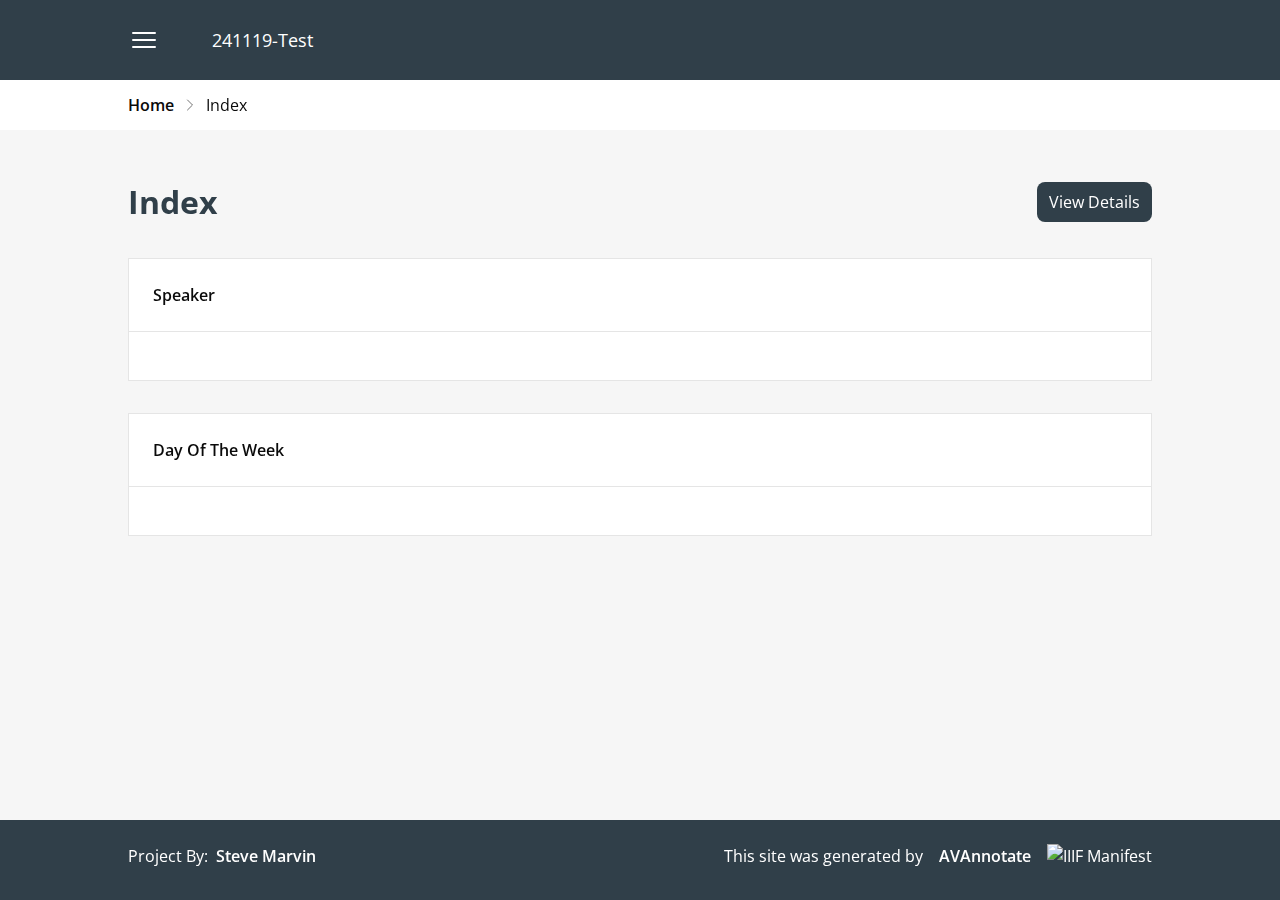
==== site/tags/index.html @ e1dcd829 "Created offline site" ====
<!DOCTYPE html><html lang="en"> <head><meta charset="UTF-8"><meta name="description" content="Astro description"><meta name="viewport" content="width=device-width"><link rel="icon" type="image/svg+xml" href="../241119-Test/favicon.svg"><meta name="generator" content="Astro v4.15.4"><!-- google font links --><link rel="preconnect" href="https://fonts.googleapis.com"><link rel="preconnect" href="https://fonts.gstatic.com" crossorigin><link href="https://fonts.googleapis.com/css2?family=Inter:ital,opsz,wght@0,14..32,100..900;1,14..32,100..900&family=Open+Sans:ital,wght@0,300..800;1,300..800&display=swap" rel="stylesheet"><title>Tag Index - 241119-Test</title><link rel="stylesheet" href="../_astro/_pageSlug_.B7zv7GVr.css"><script type="module" src="../_astro/hoisted.DrPFa1Qe.js"></script><style>[data-astro-transition-scope="astro-ekcrbxgw-1"] { view-transition-name: astro-ekcrbxgw-1; }</style></head> <body class="flex h-full flex-col mx-auto bg-gray-100" data-astro-transition-scope="astro-ekcrbxgw-1"> <div class="bg-secondary text-white w-full h-[80px] py-6 sticky top-0 z-20"> <div class="mx-6 md:mx-24 xl:mx-32 2xl:mx-auto 2xl:w-full max-w-screen-2xl flex flex-row items-center gap-[52px]">  <style>astro-island,astro-slot,astro-static-slot{display:contents}</style><script>(()=>{var e=async t=>{await(await t())()};(self.Astro||(self.Astro={})).load=e;window.dispatchEvent(new Event("astro:load"));})();;(()=>{var A=Object.defineProperty;var g=(i,o,a)=>o in i?A(i,o,{enumerable:!0,configurable:!0,writable:!0,value:a}):i[o]=a;var d=(i,o,a)=>g(i,typeof o!="symbol"?o+"":o,a);{let i={0:t=>m(t),1:t=>a(t),2:t=>new RegExp(t),3:t=>new Date(t),4:t=>new Map(a(t)),5:t=>new Set(a(t)),6:t=>BigInt(t),7:t=>new URL(t),8:t=>new Uint8Array(t),9:t=>new Uint16Array(t),10:t=>new Uint32Array(t)},o=t=>{let[l,e]=t;return l in i?i[l](e):void 0},a=t=>t.map(o),m=t=>typeof t!="object"||t===null?t:Object.fromEntries(Object.entries(t).map(([l,e])=>[l,o(e)]));class y extends HTMLElement{constructor(){super(...arguments);d(this,"Component");d(this,"hydrator");d(this,"hydrate",async()=>{var b;if(!this.hydrator||!this.isConnected)return;let e=(b=this.parentElement)==null?void 0:b.closest("astro-island[ssr]");if(e){e.addEventListener("astro:hydrate",this.hydrate,{once:!0});return}let c=this.querySelectorAll("astro-slot"),n={},h=this.querySelectorAll("template[data-astro-template]");for(let r of h){let s=r.closest(this.tagName);s!=null&&s.isSameNode(this)&&(n[r.getAttribute("data-astro-template")||"default"]=r.innerHTML,r.remove())}for(let r of c){let s=r.closest(this.tagName);s!=null&&s.isSameNode(this)&&(n[r.getAttribute("name")||"default"]=r.innerHTML)}let p;try{p=this.hasAttribute("props")?m(JSON.parse(this.getAttribute("props"))):{}}catch(r){let s=this.getAttribute("component-url")||"<unknown>",v=this.getAttribute("component-export");throw v&&(s+=` (export ${v})`),console.error(`[hydrate] Error parsing props for component ${s}`,this.getAttribute("props"),r),r}let u;await this.hydrator(this)(this.Component,p,n,{client:this.getAttribute("client")}),this.removeAttribute("ssr"),this.dispatchEvent(new CustomEvent("astro:hydrate"))});d(this,"unmount",()=>{this.isConnected||this.dispatchEvent(new CustomEvent("astro:unmount"))})}disconnectedCallback(){document.removeEventListener("astro:after-swap",this.unmount),document.addEventListener("astro:after-swap",this.unmount,{once:!0})}connectedCallback(){if(!this.hasAttribute("await-children")||document.readyState==="interactive"||document.readyState==="complete")this.childrenConnectedCallback();else{let e=()=>{document.removeEventListener("DOMContentLoaded",e),c.disconnect(),this.childrenConnectedCallback()},c=new MutationObserver(()=>{var n;((n=this.lastChild)==null?void 0:n.nodeType)===Node.COMMENT_NODE&&this.lastChild.nodeValue==="astro:end"&&(this.lastChild.remove(),e())});c.observe(this,{childList:!0}),document.addEventListener("DOMContentLoaded",e)}}async childrenConnectedCallback(){let e=this.getAttribute("before-hydration-url");e&&await import(e),this.start()}async start(){let e=JSON.parse(this.getAttribute("opts")),c=this.getAttribute("client");if(Astro[c]===void 0){window.addEventListener(`astro:${c}`,()=>this.start(),{once:!0});return}try{await Astro[c](async()=>{let n=this.getAttribute("renderer-url"),[h,{default:p}]=await Promise.all([import(this.getAttribute("component-url")),n?import(n):()=>()=>{}]),u=this.getAttribute("component-export")||"default";if(!u.includes("."))this.Component=h[u];else{this.Component=h;for(let f of u.split("."))this.Component=this.Component[f]}return this.hydrator=p,this.hydrate},e,this)}catch(n){console.error(`[astro-island] Error hydrating ${this.getAttribute("component-url")}`,n)}}attributeChangedCallback(){this.hydrate()}}d(y,"observedAttributes",["props"]),customElements.get("astro-island")||customElements.define("astro-island",y)}})();</script><astro-island uid="IJ4hc" prefix="r1" component-url="../_astro/Sidebar.CQE7rXDh.js" component-export="default" renderer-url="../_astro/client.Dp4FzV8x.js" props="{&quot;baseUrl&quot;:[0],&quot;pages&quot;:[1,[[0,{&quot;id&quot;:[0,&quot;455bc406-4c90-44ae-b678-6e4e542ff8cb&quot;],&quot;collection&quot;:[0,&quot;pages&quot;],&quot;data&quot;:[0,{&quot;content&quot;:[1,[]],&quot;created_at&quot;:[0,&quot;2024-11-19T16:06:39.073Z&quot;],&quot;created_by&quot;:[0,&quot;SteveMarvin&quot;],&quot;title&quot;:[0,&quot;241119-Test&quot;],&quot;updated_at&quot;:[0,&quot;SteveMarvin&quot;],&quot;updated_by&quot;:[0,&quot;2024-11-19T16:06:39.073Z&quot;],&quot;autogenerate&quot;:[0,{&quot;enabled&quot;:[0,true],&quot;type&quot;:[0,&quot;home&quot;]}]}]}],[0,{&quot;id&quot;:[0,&quot;df5cfb5b-3f78-4cf2-a654-1fe15b6e7c0e&quot;],&quot;collection&quot;:[0,&quot;pages&quot;],&quot;data&quot;:[0,{&quot;content&quot;:[1,[]],&quot;created_at&quot;:[0,&quot;2024-11-19T16:08:10.693Z&quot;],&quot;created_by&quot;:[0,&quot;SteveMarvin&quot;],&quot;title&quot;:[0,&quot;Interview 1&quot;],&quot;parent&quot;:[0,&quot;455bc406-4c90-44ae-b678-6e4e542ff8cb&quot;],&quot;updated_at&quot;:[0,&quot;2024-11-19T16:08:10.693Z&quot;],&quot;updated_by&quot;:[0,&quot;SteveMarvin&quot;],&quot;slug&quot;:[0,&quot;interview-1&quot;],&quot;autogenerate&quot;:[0,{&quot;enabled&quot;:[0,true],&quot;type&quot;:[0,&quot;event&quot;],&quot;type_id&quot;:[0,&quot;2252ea90-0b9a-4511-9142-388153f13e5c&quot;]}]}]}],[0,{&quot;id&quot;:[0,&quot;ca834ecd-65be-428a-b327-c4db89c1baca&quot;],&quot;collection&quot;:[0,&quot;pages&quot;],&quot;data&quot;:[0,{&quot;content&quot;:[1,[]],&quot;created_at&quot;:[0,&quot;2024-11-19T16:08:10.753Z&quot;],&quot;created_by&quot;:[0,&quot;SteveMarvin&quot;],&quot;title&quot;:[0,&quot;Interview 2&quot;],&quot;parent&quot;:[0,&quot;455bc406-4c90-44ae-b678-6e4e542ff8cb&quot;],&quot;updated_at&quot;:[0,&quot;2024-11-19T16:08:10.753Z&quot;],&quot;updated_by&quot;:[0,&quot;SteveMarvin&quot;],&quot;slug&quot;:[0,&quot;interview-2&quot;],&quot;autogenerate&quot;:[0,{&quot;enabled&quot;:[0,true],&quot;type&quot;:[0,&quot;event&quot;],&quot;type_id&quot;:[0,&quot;7e86a0d4-b06c-4223-8c91-588e7ac64511&quot;]}]}]}],[0,{&quot;id&quot;:[0,&quot;abec37e3-03fd-48c5-861a-147c1294f66e&quot;],&quot;collection&quot;:[0,&quot;pages&quot;],&quot;data&quot;:[0,{&quot;content&quot;:[1,[]],&quot;created_at&quot;:[0,&quot;2024-11-19T16:08:10.796Z&quot;],&quot;created_by&quot;:[0,&quot;SteveMarvin&quot;],&quot;title&quot;:[0,&quot;Interview 2&quot;],&quot;parent&quot;:[0,&quot;455bc406-4c90-44ae-b678-6e4e542ff8cb&quot;],&quot;updated_at&quot;:[0,&quot;2024-11-19T16:08:10.796Z&quot;],&quot;updated_by&quot;:[0,&quot;SteveMarvin&quot;],&quot;slug&quot;:[0,&quot;interview-2-2&quot;],&quot;autogenerate&quot;:[0,{&quot;enabled&quot;:[0,true],&quot;type&quot;:[0,&quot;event&quot;],&quot;type_id&quot;:[0,&quot;dfe0aa32-232d-411c-8b5c-aeda83d0f332&quot;]}]}]}]]],&quot;slug&quot;:[0],&quot;url&quot;:[7,&quot;https://avannotate.github.io/tags/&quot;]}" ssr="" client="load" opts="{&quot;name&quot;:&quot;Sidebar&quot;,&quot;value&quot;:true}" await-children=""><button type="button"><svg xmlns="http://www.w3.org/2000/svg" fill="none" viewBox="0 0 24 24" stroke-width="1.5" stroke="currentColor" aria-hidden="true" data-slot="icon" class="w-8 h-8"><path stroke-linecap="round" stroke-linejoin="round" d="M3.75 6.75h16.5M3.75 12h16.5m-16.5 5.25h16.5"></path></svg></button><!--astro:end--></astro-island> <a href="../" class="text-lg">241119-Test</a>  </div> </div> <main class="min-h-[calc(100dvh_-160px)] text-black bg-undefined">  <div class="w-full bg-white h-[50px]"> <div class="w-full bg-white h-[50px]"> <div class="mx-6 md:mx-24 xl:mx-32 2xl:mx-auto 2xl:w-full max-w-screen-2xl flex flex-row gap-2 items-center h-full"> <a href="../" class="font-semibold"> Home </a> <svg xmlns="http://www.w3.org/2000/svg" fill="none" viewBox="0 0 24 24" stroke-width="1.5" stroke="currentColor" aria-hidden="true" data-slot="icon" class="text-gray-500 h-4 w-4"><path stroke-linecap="round" stroke-linejoin="round" d="m8.25 4.5 7.5 7.5-7.5 7.5"></path></svg><a class="cursor-default"> Index </a>  </div> </div> </div> <div class="mx-6 md:mx-24 xl:mx-32 2xl:mx-auto 2xl:w-full max-w-screen-2xl py-12 flex flex-col gap-8">  <div class="w-full flex flex-row justify-between items-center"> <h1>Index</h1> <a class="rounded-lg bg-secondary text-white flex items-center justify-center py-2 px-3 hover:scale-105 transition" href="../tags/detail">
View Details
</a> </div> <div class="w-full bg-white border border-gray-200 py-6 flex flex-col gap-6"> <h3 class="px-6 capitalize">Speaker</h3> <div class="h-[1px] bg-gray-200 w-full"></div> <div class="px-6 flex flex-row flex-wrap gap-2">  </div> </div><div class="w-full bg-white border border-gray-200 py-6 flex flex-col gap-6"> <h3 class="px-6 capitalize">Day of the week</h3> <div class="h-[1px] bg-gray-200 w-full"></div> <div class="px-6 flex flex-row flex-wrap gap-2">  </div> </div> </div>  </main> <div class="h-[80px] bg-secondary w-full py-6 text-white"> <div class="mx-6 md:mx-24 xl:mx-32 2xl:mx-auto 2xl:w-full max-w-screen-2xl flex flex-row items-center justify-between">  <div class="flex flex-row gap-2"> <span>Project By:</span> <span class="font-semibold">Steve Marvin</span> </div> <div class="flex flex-row gap-4">
This site was generated by <span class="font-semibold">AVAnnotate</span> <a href="//manifests/manifest.json"> <img src="https://iiif.io/assets/images/logos/logo-sm.png" alt="IIIF Manifest"> </a> </div>  </div> </div> </body></html>
---- site/_astro/_pageSlug_.B7zv7GVr.css ----
*,:before,:after{box-sizing:border-box;border-width:0;border-style:solid;border-color:#e5e5e5}:before,:after{--tw-content: ""}html,:host{line-height:1.5;-webkit-text-size-adjust:100%;-moz-tab-size:4;-o-tab-size:4;tab-size:4;font-family:Open Sans Variable,sans-serif;font-feature-settings:normal;font-variation-settings:normal;-webkit-tap-highlight-color:transparent}body{margin:0;line-height:inherit}hr{height:0;color:inherit;border-top-width:1px}abbr:where([title]){-webkit-text-decoration:underline dotted;text-decoration:underline dotted}h1,h2,h3,h4,h5,h6{font-size:inherit;font-weight:inherit}a{color:inherit;text-decoration:inherit}b,strong{font-weight:bolder}code,kbd,samp,pre{font-family:ui-monospace,SFMono-Regular,Menlo,Monaco,Consolas,Liberation Mono,Courier New,monospace;font-feature-settings:normal;font-variation-settings:normal;font-size:1em}small{font-size:80%}sub,sup{font-size:75%;line-height:0;position:relative;vertical-align:baseline}sub{bottom:-.25em}sup{top:-.5em}table{text-indent:0;border-color:inherit;border-collapse:collapse}button,input,optgroup,select,textarea{font-family:inherit;font-feature-settings:inherit;font-variation-settings:inherit;font-size:100%;font-weight:inherit;line-height:inherit;letter-spacing:inherit;color:inherit;margin:0;padding:0}button,select{text-transform:none}button,input:where([type=button]),input:where([type=reset]),input:where([type=submit]){-webkit-appearance:button;background-color:transparent;background-image:none}:-moz-focusring{outline:auto}:-moz-ui-invalid{box-shadow:none}progress{vertical-align:baseline}::-webkit-inner-spin-button,::-webkit-outer-spin-button{height:auto}[type=search]{-webkit-appearance:textfield;outline-offset:-2px}::-webkit-search-decoration{-webkit-appearance:none}::-webkit-file-upload-button{-webkit-appearance:button;font:inherit}summary{display:list-item}blockquote,dl,dd,h1,h2,h3,h4,h5,h6,hr,figure,p,pre{margin:0}fieldset{margin:0;padding:0}legend{padding:0}ol,ul,menu{list-style:none;margin:0;padding:0}dialog{padding:0}textarea{resize:vertical}input::-moz-placeholder,textarea::-moz-placeholder{opacity:1;color:#9ca3af}input::placeholder,textarea::placeholder{opacity:1;color:#9ca3af}button,[role=button]{cursor:pointer}:disabled{cursor:default}img,svg,video,canvas,audio,iframe,embed,object{display:block;vertical-align:middle}img,video{max-width:100%;height:auto}[hidden]{display:none}h1{--tw-text-opacity: 1;color:rgb(48 63 73 / var(--tw-text-opacity));font-weight:700;font-size:32px}h3{font-weight:600}*,:before,:after{--tw-border-spacing-x: 0;--tw-border-spacing-y: 0;--tw-translate-x: 0;--tw-translate-y: 0;--tw-rotate: 0;--tw-skew-x: 0;--tw-skew-y: 0;--tw-scale-x: 1;--tw-scale-y: 1;--tw-pan-x: ;--tw-pan-y: ;--tw-pinch-zoom: ;--tw-scroll-snap-strictness: proximity;--tw-gradient-from-position: ;--tw-gradient-via-position: ;--tw-gradient-to-position: ;--tw-ordinal: ;--tw-slashed-zero: ;--tw-numeric-figure: ;--tw-numeric-spacing: ;--tw-numeric-fraction: ;--tw-ring-inset: ;--tw-ring-offset-width: 0px;--tw-ring-offset-color: #fff;--tw-ring-color: rgb(59 130 246 / .5);--tw-ring-offset-shadow: 0 0 #0000;--tw-ring-shadow: 0 0 #0000;--tw-shadow: 0 0 #0000;--tw-shadow-colored: 0 0 #0000;--tw-blur: ;--tw-brightness: ;--tw-contrast: ;--tw-grayscale: ;--tw-hue-rotate: ;--tw-invert: ;--tw-saturate: ;--tw-sepia: ;--tw-drop-shadow: ;--tw-backdrop-blur: ;--tw-backdrop-brightness: ;--tw-backdrop-contrast: ;--tw-backdrop-grayscale: ;--tw-backdrop-hue-rotate: ;--tw-backdrop-invert: ;--tw-backdrop-opacity: ;--tw-backdrop-saturate: ;--tw-backdrop-sepia: ;--tw-contain-size: ;--tw-contain-layout: ;--tw-contain-paint: ;--tw-contain-style: }::backdrop{--tw-border-spacing-x: 0;--tw-border-spacing-y: 0;--tw-translate-x: 0;--tw-translate-y: 0;--tw-rotate: 0;--tw-skew-x: 0;--tw-skew-y: 0;--tw-scale-x: 1;--tw-scale-y: 1;--tw-pan-x: ;--tw-pan-y: ;--tw-pinch-zoom: ;--tw-scroll-snap-strictness: proximity;--tw-gradient-from-position: ;--tw-gradient-via-position: ;--tw-gradient-to-position: ;--tw-ordinal: ;--tw-slashed-zero: ;--tw-numeric-figure: ;--tw-numeric-spacing: ;--tw-numeric-fraction: ;--tw-ring-inset: ;--tw-ring-offset-width: 0px;--tw-ring-offset-color: #fff;--tw-ring-color: rgb(59 130 246 / .5);--tw-ring-offset-shadow: 0 0 #0000;--tw-ring-shadow: 0 0 #0000;--tw-shadow: 0 0 #0000;--tw-shadow-colored: 0 0 #0000;--tw-blur: ;--tw-brightness: ;--tw-contrast: ;--tw-grayscale: ;--tw-hue-rotate: ;--tw-invert: ;--tw-saturate: ;--tw-sepia: ;--tw-drop-shadow: ;--tw-backdrop-blur: ;--tw-backdrop-brightness: ;--tw-backdrop-contrast: ;--tw-backdrop-grayscale: ;--tw-backdrop-hue-rotate: ;--tw-backdrop-invert: ;--tw-backdrop-opacity: ;--tw-backdrop-saturate: ;--tw-backdrop-sepia: ;--tw-contain-size: ;--tw-contain-layout: ;--tw-contain-paint: ;--tw-contain-style: }.container{width:100%}@media (min-width: 640px){.container{max-width:640px}}@media (min-width: 768px){.container{max-width:768px}}@media (min-width: 1024px){.container{max-width:1024px}}@media (min-width: 1280px){.container{max-width:1280px}}@media (min-width: 1536px){.container{max-width:1536px}}@media (min-width: 1800px){.container{max-width:1800px}}.absolute{position:absolute}.relative{position:relative}.sticky{position:sticky}.left-0{left:0}.left-1\.5{left:.375rem}.top-0{top:0}.top-\[300px\]{top:300px}.top-\[5px\]{top:5px}.z-10{z-index:10}.z-20{z-index:20}.z-50{z-index:50}.mx-6{margin-left:1.5rem;margin-right:1.5rem}.mx-auto{margin-left:auto;margin-right:auto}.my-3{margin-top:.75rem;margin-bottom:.75rem}.my-4{margin-top:1rem;margin-bottom:1rem}.mb-4{margin-bottom:1rem}.ml-4{margin-left:1rem}.ml-6{margin-left:1.5rem}.mt-4{margin-top:1rem}.mt-\[2px\]{margin-top:2px}.block{display:block}.flex{display:flex}.inline-flex{display:inline-flex}.grid{display:grid}.list-item{display:list-item}.hidden{display:none}.size-3{width:.75rem;height:.75rem}.size-4{width:1rem;height:1rem}.h-0{height:0px}.h-1{height:.25rem}.h-24{height:6rem}.h-4{height:1rem}.h-6{height:1.5rem}.h-8{height:2rem}.h-\[1px\]{height:1px}.h-\[28px\]{height:28px}.h-\[38px\]{height:38px}.h-\[42px\]{height:42px}.h-\[44px\]{height:44px}.h-\[50px\]{height:50px}.h-\[80px\]{height:80px}.h-\[90px\]{height:90px}.h-dvh{height:100dvh}.h-full{height:100%}.max-h-32{max-height:8rem}.max-h-\[510px\]{max-height:510px}.max-h-\[700px\]{max-height:700px}.min-h-6{min-height:1.5rem}.min-h-\[calc\(100dvh_-160px\)\]{min-height:calc(100dvh - 160px)}.w-0{width:0px}.w-10{width:2.5rem}.w-11{width:2.75rem}.w-4{width:1rem}.w-6{width:1.5rem}.w-8{width:2rem}.w-80{width:20rem}.w-96{width:24rem}.w-\[120px\]{width:120px}.w-\[140px\]{width:140px}.w-\[280px\]{width:280px}.w-\[400px\]{width:400px}.w-dvw{width:100dvw}.w-full{width:100%}.min-w-4{min-width:1rem}.max-w-40{max-width:10rem}.max-w-\[400px\]{max-width:400px}.max-w-\[640px\]{max-width:640px}.max-w-full{max-width:100%}.max-w-screen-2xl{max-width:1536px}.flex-shrink-0{flex-shrink:0}.grow{flex-grow:1}.grow-0{flex-grow:0}.basis-3{flex-basis:.75rem}.translate-x-1{--tw-translate-x: .25rem;transform:translate(var(--tw-translate-x),var(--tw-translate-y)) rotate(var(--tw-rotate)) skew(var(--tw-skew-x)) skewY(var(--tw-skew-y)) scaleX(var(--tw-scale-x)) scaleY(var(--tw-scale-y))}.cursor-default{cursor:default}.cursor-pointer{cursor:pointer}.grid-cols-2{grid-template-columns:repeat(2,minmax(0,1fr))}.grid-cols-\[2fr\,1fr\]{grid-template-columns:2fr 1fr}.flex-row{flex-direction:row}.flex-col{flex-direction:column}.flex-wrap{flex-wrap:wrap}.items-start{align-items:flex-start}.items-center{align-items:center}.justify-end{justify-content:flex-end}.justify-center{justify-content:center}.justify-between{justify-content:space-between}.gap-1{gap:.25rem}.gap-2{gap:.5rem}.gap-3{gap:.75rem}.gap-4{gap:1rem}.gap-6{gap:1.5rem}.gap-8{gap:2rem}.gap-\[52px\]{gap:52px}.divide-y>:not([hidden])~:not([hidden]){--tw-divide-y-reverse: 0;border-top-width:calc(1px * calc(1 - var(--tw-divide-y-reverse)));border-bottom-width:calc(1px * var(--tw-divide-y-reverse))}.divide-gray-300>:not([hidden])~:not([hidden]){--tw-divide-opacity: 1;border-color:rgb(209 213 219 / var(--tw-divide-opacity))}.overflow-hidden{overflow:hidden}.overflow-x-auto{overflow-x:auto}.overflow-y-auto{overflow-y:auto}.overflow-y-visible{overflow-y:visible}.overflow-y-scroll{overflow-y:scroll}.rounded{border-radius:.25rem}.rounded-2xl{border-radius:1rem}.rounded-\[5px\]{border-radius:5px}.rounded-full{border-radius:9999px}.rounded-lg{border-radius:.5rem}.rounded-md{border-radius:.375rem}.rounded-sm{border-radius:.125rem}.border{border-width:1px}.border-x-8{border-left-width:8px;border-right-width:8px}.border-b-2{border-bottom-width:2px}.border-r-2{border-right-width:2px}.border-t{border-top-width:1px}.border-t-8{border-top-width:8px}.border-solid{border-style:solid}.border-black{--tw-border-opacity: 1;border-color:rgb(10 10 10 / var(--tw-border-opacity))}.border-gray-200{--tw-border-opacity: 1;border-color:rgb(229 229 229 / var(--tw-border-opacity))}.border-secondary{--tw-border-opacity: 1;border-color:rgb(48 63 73 / var(--tw-border-opacity))}.border-white{--tw-border-opacity: 1;border-color:rgb(255 255 255 / var(--tw-border-opacity))}.border-x-transparent{border-left-color:transparent;border-right-color:transparent}.\!bg-blue-hover{--tw-bg-opacity: 1 !important;background-color:rgb(217 230 237 / var(--tw-bg-opacity))!important}.\!bg-gray-200{--tw-bg-opacity: 1 !important;background-color:rgb(229 229 229 / var(--tw-bg-opacity))!important}.\!bg-gray-400{--tw-bg-opacity: 1 !important;background-color:rgb(156 163 175 / var(--tw-bg-opacity))!important}.bg-gray-100{--tw-bg-opacity: 1;background-color:rgb(246 246 246 / var(--tw-bg-opacity))}.bg-gray-200{--tw-bg-opacity: 1;background-color:rgb(229 229 229 / var(--tw-bg-opacity))}.bg-primary{--tw-bg-opacity: 1;background-color:rgb(1 95 134 / var(--tw-bg-opacity))}.bg-secondary{--tw-bg-opacity: 1;background-color:rgb(48 63 73 / var(--tw-bg-opacity))}.bg-white{--tw-bg-opacity: 1;background-color:rgb(255 255 255 / var(--tw-bg-opacity))}.p-0\.5{padding:.125rem}.p-2{padding:.5rem}.p-4{padding:1rem}.p-6{padding:1.5rem}.px-1\.5{padding-left:.375rem;padding-right:.375rem}.px-2{padding-left:.5rem;padding-right:.5rem}.px-3{padding-left:.75rem;padding-right:.75rem}.px-4{padding-left:1rem;padding-right:1rem}.px-6{padding-left:1.5rem;padding-right:1.5rem}.px-8{padding-left:2rem;padding-right:2rem}.py-0\.5{padding-top:.125rem;padding-bottom:.125rem}.py-1{padding-top:.25rem;padding-bottom:.25rem}.py-1\.5{padding-top:.375rem;padding-bottom:.375rem}.py-12{padding-top:3rem;padding-bottom:3rem}.py-16{padding-top:4rem;padding-bottom:4rem}.py-2{padding-top:.5rem;padding-bottom:.5rem}.py-4{padding-top:1rem;padding-bottom:1rem}.py-6{padding-top:1.5rem;padding-bottom:1.5rem}.py-\[9px\]{padding-top:9px;padding-bottom:9px}.pb-2{padding-bottom:.5rem}.pb-4{padding-bottom:1rem}.pt-4{padding-top:1rem}.font-inter{font-family:Inter Variable,sans-serif}.text-2xl{font-size:1.5rem;line-height:2rem}.text-\[32px\]{font-size:32px}.text-lg{font-size:1.125rem;line-height:1.75rem}.text-sm{font-size:.875rem;line-height:1.25rem}.text-xs{font-size:.75rem;line-height:1rem}.font-bold{font-weight:700}.font-semibold{font-weight:600}.capitalize{text-transform:capitalize}.italic{font-style:italic}.leading-6{line-height:1.5rem}.text-black{--tw-text-opacity: 1;color:rgb(10 10 10 / var(--tw-text-opacity))}.text-blue-500{--tw-text-opacity: 1;color:rgb(59 130 246 / var(--tw-text-opacity))}.text-gray-400{--tw-text-opacity: 1;color:rgb(156 163 175 / var(--tw-text-opacity))}.text-gray-500{--tw-text-opacity: 1;color:rgb(115 115 115 / var(--tw-text-opacity))}.text-white{--tw-text-opacity: 1;color:rgb(255 255 255 / var(--tw-text-opacity))}.underline{text-decoration-line:underline}.shadow{--tw-shadow: 0 1px 3px 0 rgb(0 0 0 / .1), 0 1px 2px -1px rgb(0 0 0 / .1);--tw-shadow-colored: 0 1px 3px 0 var(--tw-shadow-color), 0 1px 2px -1px var(--tw-shadow-color);box-shadow:var(--tw-ring-offset-shadow, 0 0 #0000),var(--tw-ring-shadow, 0 0 #0000),var(--tw-shadow)}.shadow-\[0px_4px_2px_-2px_\#00000040\]{--tw-shadow: 0px 4px 2px -2px #00000040;--tw-shadow-colored: 0px 4px 2px -2px var(--tw-shadow-color);box-shadow:var(--tw-ring-offset-shadow, 0 0 #0000),var(--tw-ring-shadow, 0 0 #0000),var(--tw-shadow)}.outline{outline-style:solid}.outline-1{outline-width:1px}.outline-black{outline-color:#0a0a0a}.ring-1{--tw-ring-offset-shadow: var(--tw-ring-inset) 0 0 0 var(--tw-ring-offset-width) var(--tw-ring-offset-color);--tw-ring-shadow: var(--tw-ring-inset) 0 0 0 calc(1px + var(--tw-ring-offset-width)) var(--tw-ring-color);box-shadow:var(--tw-ring-offset-shadow),var(--tw-ring-shadow),var(--tw-shadow, 0 0 #0000)}.ring-inset{--tw-ring-inset: inset}.ring-gray-300{--tw-ring-opacity: 1;--tw-ring-color: rgb(209 213 219 / var(--tw-ring-opacity))}.drop-shadow-lg{--tw-drop-shadow: drop-shadow(0 10px 8px rgb(0 0 0 / .04)) drop-shadow(0 4px 3px rgb(0 0 0 / .1));filter:var(--tw-blur) var(--tw-brightness) var(--tw-contrast) var(--tw-grayscale) var(--tw-hue-rotate) var(--tw-invert) var(--tw-saturate) var(--tw-sepia) var(--tw-drop-shadow)}.filter{filter:var(--tw-blur) var(--tw-brightness) var(--tw-contrast) var(--tw-grayscale) var(--tw-hue-rotate) var(--tw-invert) var(--tw-saturate) var(--tw-sepia) var(--tw-drop-shadow)}.transition{transition-property:color,background-color,border-color,text-decoration-color,fill,stroke,opacity,box-shadow,transform,filter,-webkit-backdrop-filter;transition-property:color,background-color,border-color,text-decoration-color,fill,stroke,opacity,box-shadow,transform,filter,backdrop-filter;transition-property:color,background-color,border-color,text-decoration-color,fill,stroke,opacity,box-shadow,transform,filter,backdrop-filter,-webkit-backdrop-filter;transition-timing-function:cubic-bezier(.4,0,.2,1);transition-duration:.15s}.duration-200{transition-duration:.2s}.ease-in-out{transition-timing-function:cubic-bezier(.4,0,.2,1)}.\[overflow-wrap\:anywhere\]{overflow-wrap:anywhere}.after\:absolute:after{content:var(--tw-content);position:absolute}.after\:shadow:after{content:var(--tw-content);--tw-shadow: 0 1px 3px 0 rgb(0 0 0 / .1), 0 1px 2px -1px rgb(0 0 0 / .1);--tw-shadow-colored: 0 1px 3px 0 var(--tw-shadow-color), 0 1px 2px -1px var(--tw-shadow-color);box-shadow:var(--tw-ring-offset-shadow, 0 0 #0000),var(--tw-ring-shadow, 0 0 #0000),var(--tw-shadow)}.after\:content-\[\"\"\]:after{--tw-content: "";content:var(--tw-content)}.hover\:scale-105:hover{--tw-scale-x: 1.05;--tw-scale-y: 1.05;transform:translate(var(--tw-translate-x),var(--tw-translate-y)) rotate(var(--tw-rotate)) skew(var(--tw-skew-x)) skewY(var(--tw-skew-y)) scaleX(var(--tw-scale-x)) scaleY(var(--tw-scale-y))}.hover\:cursor-pointer:hover{cursor:pointer}.hover\:bg-blue-hover:hover{--tw-bg-opacity: 1;background-color:rgb(217 230 237 / var(--tw-bg-opacity))}.hover\:bg-gray-200:hover{--tw-bg-opacity: 1;background-color:rgb(229 229 229 / var(--tw-bg-opacity))}.focus\:outline-none:focus{outline:2px solid transparent;outline-offset:2px}.group:hover .group-hover\:block{display:block}.data-\[closed\]\:-translate-x-full[data-closed]{--tw-translate-x: -100%;transform:translate(var(--tw-translate-x),var(--tw-translate-y)) rotate(var(--tw-rotate)) skew(var(--tw-skew-x)) skewY(var(--tw-skew-y)) scaleX(var(--tw-scale-x)) scaleY(var(--tw-scale-y))}.data-\[checked\]\:bg-primary[data-checked]{--tw-bg-opacity: 1;background-color:rgb(1 95 134 / var(--tw-bg-opacity))}.data-\[checked\]\:bg-secondary[data-checked]{--tw-bg-opacity: 1;background-color:rgb(48 63 73 / var(--tw-bg-opacity))}.data-\[open\]\:bg-blue-hover[data-open]{--tw-bg-opacity: 1;background-color:rgb(217 230 237 / var(--tw-bg-opacity))}.data-\[focus\]\:outline-2[data-focus]{outline-width:2px}.data-\[focus\]\:-outline-offset-2[data-focus]{outline-offset:-2px}.data-\[focus\]\:outline-white\/25[data-focus]{outline-color:#ffffff40}.data-\[checked\]\:ring-primary[data-checked]{--tw-ring-opacity: 1;--tw-ring-color: rgb(1 95 134 / var(--tw-ring-opacity))}.group[data-checked] .group-data-\[checked\]\:block{display:block}.group[data-checked] .group-data-\[checked\]\:translate-x-6{--tw-translate-x: 1.5rem;transform:translate(var(--tw-translate-x),var(--tw-translate-y)) rotate(var(--tw-rotate)) skew(var(--tw-skew-x)) skewY(var(--tw-skew-y)) scaleX(var(--tw-scale-x)) scaleY(var(--tw-scale-y))}@media (min-width: 768px){.md\:mx-24{margin-left:6rem;margin-right:6rem}}@media (min-width: 1024px){.lg\:gap-x-4{-moz-column-gap:1rem;column-gap:1rem}}@media (min-width: 1280px){.xl\:mx-32{margin-left:8rem;margin-right:8rem}}@media (min-width: 1536px){.\32xl\:mx-auto{margin-left:auto;margin-right:auto}.\32xl\:w-full{width:100%}}.\[\&\>\*\]\:hover\:cursor-pointer:hover>*{cursor:pointer}@font-face{font-family:Open Sans Variable;font-style:normal;font-display:swap;font-weight:300 800;src:url(../_astro/open-sans-cyrillic-ext-wght-normal.f7eF65bT.woff2) format("woff2-variations");unicode-range:U+0460-052F,U+1C80-1C88,U+20B4,U+2DE0-2DFF,U+A640-A69F,U+FE2E-FE2F}@font-face{font-family:Open Sans Variable;font-style:normal;font-display:swap;font-weight:300 800;src:url(../_astro/open-sans-cyrillic-wght-normal.Cw00GhOR.woff2) format("woff2-variations");unicode-range:U+0301,U+0400-045F,U+0490-0491,U+04B0-04B1,U+2116}@font-face{font-family:Open Sans Variable;font-style:normal;font-display:swap;font-weight:300 800;src:url(../_astro/open-sans-greek-ext-wght-normal.Cs5KUPhG.woff2) format("woff2-variations");unicode-range:U+1F00-1FFF}@font-face{font-family:Open Sans Variable;font-style:normal;font-display:swap;font-weight:300 800;src:url(../_astro/open-sans-greek-wght-normal.CtQ6sbau.woff2) format("woff2-variations");unicode-range:U+0370-0377,U+037A-037F,U+0384-038A,U+038C,U+038E-03A1,U+03A3-03FF}@font-face{font-family:Open Sans Variable;font-style:normal;font-display:swap;font-weight:300 800;src:url(../_astro/open-sans-hebrew-wght-normal.DrVQLkKb.woff2) format("woff2-variations");unicode-range:U+0590-05FF,U+200C-2010,U+20AA,U+25CC,U+FB1D-FB4F}@font-face{font-family:Open Sans Variable;font-style:normal;font-display:swap;font-weight:300 800;src:url(../_astro/open-sans-math-wght-normal.cwLdES2L.woff2) format("woff2-variations");unicode-range:U+0302-0303,U+0305,U+0307-0308,U+0330,U+0391-03A1,U+03A3-03A9,U+03B1-03C9,U+03D1,U+03D5-03D6,U+03F0-03F1,U+03F4-03F5,U+2034-2037,U+2057,U+20D0-20DC,U+20E1,U+20E5-20EF,U+2102,U+210A-210E,U+2110-2112,U+2115,U+2119-211D,U+2124,U+2128,U+212C-212D,U+212F-2131,U+2133-2138,U+213C-2140,U+2145-2149,U+2190,U+2192,U+2194-21AE,U+21B0-21E5,U+21F1-21F2,U+21F4-2211,U+2213-2214,U+2216-22FF,U+2308-230B,U+2310,U+2319,U+231C-2321,U+2336-237A,U+237C,U+2395,U+239B-23B6,U+23D0,U+23DC-23E1,U+2474-2475,U+25AF,U+25B3,U+25B7,U+25BD,U+25C1,U+25CA,U+25CC,U+25FB,U+266D-266F,U+27C0-27FF,U+2900-2AFF,U+2B0E-2B11,U+2B30-2B4C,U+2BFE,U+FF5B,U+FF5D,U+1D400-1D7FF,U+1EE00-1EEFF}@font-face{font-family:Open Sans Variable;font-style:normal;font-display:swap;font-weight:300 800;src:url(../_astro/open-sans-symbols-wght-normal.C2QAFfGS.woff2) format("woff2-variations");unicode-range:U+0001-000C,U+000E-001F,U+007F-009F,U+20DD-20E0,U+20E2-20E4,U+2150-218F,U+2190,U+2192,U+2194-2199,U+21AF,U+21E6-21F0,U+21F3,U+2218-2219,U+2299,U+22C4-22C6,U+2300-243F,U+2440-244A,U+2460-24FF,U+25A0-27BF,U+2800-28FF,U+2921-2922,U+2981,U+29BF,U+29EB,U+2B00-2BFF,U+4DC0-4DFF,U+FFF9-FFFB,U+10140-1018E,U+10190-1019C,U+101A0,U+101D0-101FD,U+102E0-102FB,U+10E60-10E7E,U+1D2C0-1D2D3,U+1D2E0-1D37F,U+1F000-1F0FF,U+1F100-1F1AD,U+1F1E6-1F1FF,U+1F30D-1F30F,U+1F315,U+1F31C,U+1F31E,U+1F320-1F32C,U+1F336,U+1F378,U+1F37D,U+1F382,U+1F393-1F39F,U+1F3A7-1F3A8,U+1F3AC-1F3AF,U+1F3C2,U+1F3C4-1F3C6,U+1F3CA-1F3CE,U+1F3D4-1F3E0,U+1F3ED,U+1F3F1-1F3F3,U+1F3F5-1F3F7,U+1F408,U+1F415,U+1F41F,U+1F426,U+1F43F,U+1F441-1F442,U+1F444,U+1F446-1F449,U+1F44C-1F44E,U+1F453,U+1F46A,U+1F47D,U+1F4A3,U+1F4B0,U+1F4B3,U+1F4B9,U+1F4BB,U+1F4BF,U+1F4C8-1F4CB,U+1F4D6,U+1F4DA,U+1F4DF,U+1F4E3-1F4E6,U+1F4EA-1F4ED,U+1F4F7,U+1F4F9-1F4FB,U+1F4FD-1F4FE,U+1F503,U+1F507-1F50B,U+1F50D,U+1F512-1F513,U+1F53E-1F54A,U+1F54F-1F5FA,U+1F610,U+1F650-1F67F,U+1F687,U+1F68D,U+1F691,U+1F694,U+1F698,U+1F6AD,U+1F6B2,U+1F6B9-1F6BA,U+1F6BC,U+1F6C6-1F6CF,U+1F6D3-1F6D7,U+1F6E0-1F6EA,U+1F6F0-1F6F3,U+1F6F7-1F6FC,U+1F700-1F7FF,U+1F800-1F80B,U+1F810-1F847,U+1F850-1F859,U+1F860-1F887,U+1F890-1F8AD,U+1F8B0-1F8B1,U+1F900-1F90B,U+1F93B,U+1F946,U+1F984,U+1F996,U+1F9E9,U+1FA00-1FA6F,U+1FA70-1FA7C,U+1FA80-1FA88,U+1FA90-1FABD,U+1FABF-1FAC5,U+1FACE-1FADB,U+1FAE0-1FAE8,U+1FAF0-1FAF8,U+1FB00-1FBFF}@font-face{font-family:Open Sans Variable;font-style:normal;font-display:swap;font-weight:300 800;src:url(../_astro/open-sans-vietnamese-wght-normal.0eckKRMD.woff2) format("woff2-variations");unicode-range:U+0102-0103,U+0110-0111,U+0128-0129,U+0168-0169,U+01A0-01A1,U+01AF-01B0,U+0300-0301,U+0303-0304,U+0308-0309,U+0323,U+0329,U+1EA0-1EF9,U+20AB}@font-face{font-family:Open Sans Variable;font-style:normal;font-display:swap;font-weight:300 800;src:url(../_astro/open-sans-latin-ext-wght-normal.CrpOxvfM.woff2) format("woff2-variations");unicode-range:U+0100-02AF,U+0304,U+0308,U+0329,U+1E00-1E9F,U+1EF2-1EFF,U+2020,U+20A0-20AB,U+20AD-20C0,U+2113,U+2C60-2C7F,U+A720-A7FF}@font-face{font-family:Open Sans Variable;font-style:normal;font-display:swap;font-weight:300 800;src:url(../_astro/open-sans-latin-wght-normal.CYuRH5ug.woff2) format("woff2-variations");unicode-range:U+0000-00FF,U+0131,U+0152-0153,U+02BB-02BC,U+02C6,U+02DA,U+02DC,U+0304,U+0308,U+0329,U+2000-206F,U+2074,U+20AC,U+2122,U+2191,U+2193,U+2212,U+2215,U+FEFF,U+FFFD}@font-face{font-family:Inter Variable;font-style:normal;font-display:swap;font-weight:100 900;src:url(../_astro/inter-cyrillic-ext-wght-normal.B2xhLi22.woff2) format("woff2-variations");unicode-range:U+0460-052F,U+1C80-1C88,U+20B4,U+2DE0-2DFF,U+A640-A69F,U+FE2E-FE2F}@font-face{font-family:Inter Variable;font-style:normal;font-display:swap;font-weight:100 900;src:url(../_astro/inter-cyrillic-wght-normal.CMZtQduZ.woff2) format("woff2-variations");unicode-range:U+0301,U+0400-045F,U+0490-0491,U+04B0-04B1,U+2116}@font-face{font-family:Inter Variable;font-style:normal;font-display:swap;font-weight:100 900;src:url(../_astro/inter-greek-ext-wght-normal.CGAr0uHJ.woff2) format("woff2-variations");unicode-range:U+1F00-1FFF}@font-face{font-family:Inter Variable;font-style:normal;font-display:swap;font-weight:100 900;src:url(../_astro/inter-greek-wght-normal.CaVNZxsx.woff2) format("woff2-variations");unicode-range:U+0370-0377,U+037A-037F,U+0384-038A,U+038C,U+038E-03A1,U+03A3-03FF}@font-face{font-family:Inter Variable;font-style:normal;font-display:swap;font-weight:100 900;src:url(../_astro/inter-vietnamese-wght-normal.CBcvBZtf.woff2) format("woff2-variations");unicode-range:U+0102-0103,U+0110-0111,U+0128-0129,U+0168-0169,U+01A0-01A1,U+01AF-01B0,U+0300-0301,U+0303-0304,U+0308-0309,U+0323,U+0329,U+1EA0-1EF9,U+20AB}@font-face{font-family:Inter Variable;font-style:normal;font-display:swap;font-weight:100 900;src:url(../_astro/inter-latin-ext-wght-normal.CFHvXkgd.woff2) format("woff2-variations");unicode-range:U+0100-02AF,U+0304,U+0308,U+0329,U+1E00-1E9F,U+1EF2-1EFF,U+2020,U+20A0-20AB,U+20AD-20C0,U+2113,U+2C60-2C7F,U+A720-A7FF}@font-face{font-family:Inter Variable;font-style:normal;font-display:swap;font-weight:100 900;src:url(../_astro/inter-latin-wght-normal.C2S99t-D.woff2) format("woff2-variations");unicode-range:U+0000-00FF,U+0131,U+0152-0153,U+02BB-02BC,U+02C6,U+02DA,U+02DC,U+0304,U+0308,U+0329,U+2000-206F,U+2074,U+20AC,U+2122,U+2191,U+2193,U+2212,U+2215,U+FEFF,U+FFFD}@keyframes astroFadeInOut{0%{opacity:1}to{opacity:0}}@keyframes astroFadeIn{0%{opacity:0}}@keyframes astroFadeOut{to{opacity:0}}@keyframes astroSlideFromRight{0%{transform:translate(100%)}}@keyframes astroSlideFromLeft{0%{transform:translate(-100%)}}@keyframes astroSlideToRight{to{transform:translate(100%)}}@keyframes astroSlideToLeft{to{transform:translate(-100%)}}@media (prefers-reduced-motion){::view-transition-group(*),::view-transition-old(*),::view-transition-new(*){animation:none!important}[data-astro-transition-scope]{animation:none!important}}
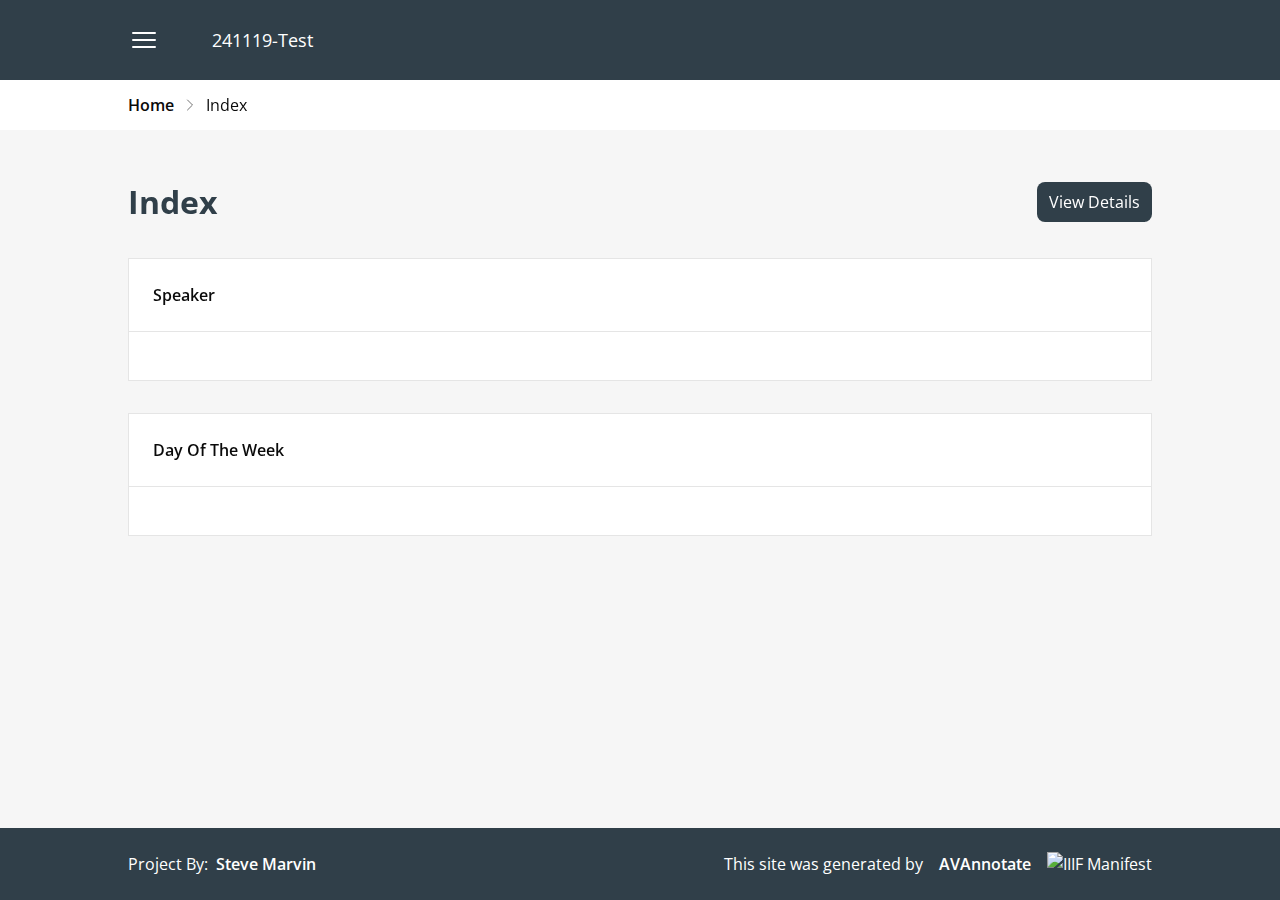
==== commit cd16729e: "Created offline site" ====
--- a/site/tags/index.html
+++ b/site/tags/index.html
@@ -1,4 +1,6 @@
-<!DOCTYPE html><html lang="en"> <head><meta charset="UTF-8"><meta name="description" content="Astro description"><meta name="viewport" content="width=device-width"><link rel="icon" type="image/svg+xml" href="../241119-Test/favicon.svg"><meta name="generator" content="Astro v4.15.4"><!-- google font links --><link rel="preconnect" href="https://fonts.googleapis.com"><link rel="preconnect" href="https://fonts.gstatic.com" crossorigin><link href="https://fonts.googleapis.com/css2?family=Inter:ital,opsz,wght@0,14..32,100..900;1,14..32,100..900&family=Open+Sans:ital,wght@0,300..800;1,300..800&display=swap" rel="stylesheet"><title>Tag Index - 241119-Test</title><link rel="stylesheet" href="../_astro/_pageSlug_.B7zv7GVr.css"><script type="module" src="../_astro/hoisted.DrPFa1Qe.js"></script><style>[data-astro-transition-scope="astro-ekcrbxgw-1"] { view-transition-name: astro-ekcrbxgw-1; }</style></head> <body class="flex h-full flex-col mx-auto bg-gray-100" data-astro-transition-scope="astro-ekcrbxgw-1"> <div class="bg-secondary text-white w-full h-[80px] py-6 sticky top-0 z-20"> <div class="mx-6 md:mx-24 xl:mx-32 2xl:mx-auto 2xl:w-full max-w-screen-2xl flex flex-row items-center gap-[52px]">  <style>astro-island,astro-slot,astro-static-slot{display:contents}</style><script>(()=>{var e=async t=>{await(await t())()};(self.Astro||(self.Astro={})).load=e;window.dispatchEvent(new Event("astro:load"));})();;(()=>{var A=Object.defineProperty;var g=(i,o,a)=>o in i?A(i,o,{enumerable:!0,configurable:!0,writable:!0,value:a}):i[o]=a;var d=(i,o,a)=>g(i,typeof o!="symbol"?o+"":o,a);{let i={0:t=>m(t),1:t=>a(t),2:t=>new RegExp(t),3:t=>new Date(t),4:t=>new Map(a(t)),5:t=>new Set(a(t)),6:t=>BigInt(t),7:t=>new URL(t),8:t=>new Uint8Array(t),9:t=>new Uint16Array(t),10:t=>new Uint32Array(t)},o=t=>{let[l,e]=t;return l in i?i[l](e):void 0},a=t=>t.map(o),m=t=>typeof t!="object"||t===null?t:Object.fromEntries(Object.entries(t).map(([l,e])=>[l,o(e)]));class y extends HTMLElement{constructor(){super(...arguments);d(this,"Component");d(this,"hydrator");d(this,"hydrate",async()=>{var b;if(!this.hydrator||!this.isConnected)return;let e=(b=this.parentElement)==null?void 0:b.closest("astro-island[ssr]");if(e){e.addEventListener("astro:hydrate",this.hydrate,{once:!0});return}let c=this.querySelectorAll("astro-slot"),n={},h=this.querySelectorAll("template[data-astro-template]");for(let r of h){let s=r.closest(this.tagName);s!=null&&s.isSameNode(this)&&(n[r.getAttribute("data-astro-template")||"default"]=r.innerHTML,r.remove())}for(let r of c){let s=r.closest(this.tagName);s!=null&&s.isSameNode(this)&&(n[r.getAttribute("name")||"default"]=r.innerHTML)}let p;try{p=this.hasAttribute("props")?m(JSON.parse(this.getAttribute("props"))):{}}catch(r){let s=this.getAttribute("component-url")||"<unknown>",v=this.getAttribute("component-export");throw v&&(s+=` (export ${v})`),console.error(`[hydrate] Error parsing props for component ${s}`,this.getAttribute("props"),r),r}let u;await this.hydrator(this)(this.Component,p,n,{client:this.getAttribute("client")}),this.removeAttribute("ssr"),this.dispatchEvent(new CustomEvent("astro:hydrate"))});d(this,"unmount",()=>{this.isConnected||this.dispatchEvent(new CustomEvent("astro:unmount"))})}disconnectedCallback(){document.removeEventListener("astro:after-swap",this.unmount),document.addEventListener("astro:after-swap",this.unmount,{once:!0})}connectedCallback(){if(!this.hasAttribute("await-children")||document.readyState==="interactive"||document.readyState==="complete")this.childrenConnectedCallback();else{let e=()=>{document.removeEventListener("DOMContentLoaded",e),c.disconnect(),this.childrenConnectedCallback()},c=new MutationObserver(()=>{var n;((n=this.lastChild)==null?void 0:n.nodeType)===Node.COMMENT_NODE&&this.lastChild.nodeValue==="astro:end"&&(this.lastChild.remove(),e())});c.observe(this,{childList:!0}),document.addEventListener("DOMContentLoaded",e)}}async childrenConnectedCallback(){let e=this.getAttribute("before-hydration-url");e&&await import(e),this.start()}async start(){let e=JSON.parse(this.getAttribute("opts")),c=this.getAttribute("client");if(Astro[c]===void 0){window.addEventListener(`astro:${c}`,()=>this.start(),{once:!0});return}try{await Astro[c](async()=>{let n=this.getAttribute("renderer-url"),[h,{default:p}]=await Promise.all([import(this.getAttribute("component-url")),n?import(n):()=>()=>{}]),u=this.getAttribute("component-export")||"default";if(!u.includes("."))this.Component=h[u];else{this.Component=h;for(let f of u.split("."))this.Component=this.Component[f]}return this.hydrator=p,this.hydrate},e,this)}catch(n){console.error(`[astro-island] Error hydrating ${this.getAttribute("component-url")}`,n)}}attributeChangedCallback(){this.hydrate()}}d(y,"observedAttributes",["props"]),customElements.get("astro-island")||customElements.define("astro-island",y)}})();</script><astro-island uid="IJ4hc" prefix="r1" component-url="../_astro/Sidebar.CQE7rXDh.js" component-export="default" renderer-url="../_astro/client.Dp4FzV8x.js" props="{&quot;baseUrl&quot;:[0],&quot;pages&quot;:[1,[[0,{&quot;id&quot;:[0,&quot;455bc406-4c90-44ae-b678-6e4e542ff8cb&quot;],&quot;collection&quot;:[0,&quot;pages&quot;],&quot;data&quot;:[0,{&quot;content&quot;:[1,[]],&quot;created_at&quot;:[0,&quot;2024-11-19T16:06:39.073Z&quot;],&quot;created_by&quot;:[0,&quot;SteveMarvin&quot;],&quot;title&quot;:[0,&quot;241119-Test&quot;],&quot;updated_at&quot;:[0,&quot;SteveMarvin&quot;],&quot;updated_by&quot;:[0,&quot;2024-11-19T16:06:39.073Z&quot;],&quot;autogenerate&quot;:[0,{&quot;enabled&quot;:[0,true],&quot;type&quot;:[0,&quot;home&quot;]}]}]}],[0,{&quot;id&quot;:[0,&quot;df5cfb5b-3f78-4cf2-a654-1fe15b6e7c0e&quot;],&quot;collection&quot;:[0,&quot;pages&quot;],&quot;data&quot;:[0,{&quot;content&quot;:[1,[]],&quot;created_at&quot;:[0,&quot;2024-11-19T16:08:10.693Z&quot;],&quot;created_by&quot;:[0,&quot;SteveMarvin&quot;],&quot;title&quot;:[0,&quot;Interview 1&quot;],&quot;parent&quot;:[0,&quot;455bc406-4c90-44ae-b678-6e4e542ff8cb&quot;],&quot;updated_at&quot;:[0,&quot;2024-11-19T16:08:10.693Z&quot;],&quot;updated_by&quot;:[0,&quot;SteveMarvin&quot;],&quot;slug&quot;:[0,&quot;interview-1&quot;],&quot;autogenerate&quot;:[0,{&quot;enabled&quot;:[0,true],&quot;type&quot;:[0,&quot;event&quot;],&quot;type_id&quot;:[0,&quot;2252ea90-0b9a-4511-9142-388153f13e5c&quot;]}]}]}],[0,{&quot;id&quot;:[0,&quot;ca834ecd-65be-428a-b327-c4db89c1baca&quot;],&quot;collection&quot;:[0,&quot;pages&quot;],&quot;data&quot;:[0,{&quot;content&quot;:[1,[]],&quot;created_at&quot;:[0,&quot;2024-11-19T16:08:10.753Z&quot;],&quot;created_by&quot;:[0,&quot;SteveMarvin&quot;],&quot;title&quot;:[0,&quot;Interview 2&quot;],&quot;parent&quot;:[0,&quot;455bc406-4c90-44ae-b678-6e4e542ff8cb&quot;],&quot;updated_at&quot;:[0,&quot;2024-11-19T16:08:10.753Z&quot;],&quot;updated_by&quot;:[0,&quot;SteveMarvin&quot;],&quot;slug&quot;:[0,&quot;interview-2&quot;],&quot;autogenerate&quot;:[0,{&quot;enabled&quot;:[0,true],&quot;type&quot;:[0,&quot;event&quot;],&quot;type_id&quot;:[0,&quot;7e86a0d4-b06c-4223-8c91-588e7ac64511&quot;]}]}]}],[0,{&quot;id&quot;:[0,&quot;abec37e3-03fd-48c5-861a-147c1294f66e&quot;],&quot;collection&quot;:[0,&quot;pages&quot;],&quot;data&quot;:[0,{&quot;content&quot;:[1,[]],&quot;created_at&quot;:[0,&quot;2024-11-19T16:08:10.796Z&quot;],&quot;created_by&quot;:[0,&quot;SteveMarvin&quot;],&quot;title&quot;:[0,&quot;Interview 2&quot;],&quot;parent&quot;:[0,&quot;455bc406-4c90-44ae-b678-6e4e542ff8cb&quot;],&quot;updated_at&quot;:[0,&quot;2024-11-19T16:08:10.796Z&quot;],&quot;updated_by&quot;:[0,&quot;SteveMarvin&quot;],&quot;slug&quot;:[0,&quot;interview-2-2&quot;],&quot;autogenerate&quot;:[0,{&quot;enabled&quot;:[0,true],&quot;type&quot;:[0,&quot;event&quot;],&quot;type_id&quot;:[0,&quot;dfe0aa32-232d-411c-8b5c-aeda83d0f332&quot;]}]}]}]]],&quot;slug&quot;:[0],&quot;url&quot;:[7,&quot;https://avannotate.github.io/tags/&quot;]}" ssr="" client="load" opts="{&quot;name&quot;:&quot;Sidebar&quot;,&quot;value&quot;:true}" await-children=""><button type="button"><svg xmlns="http://www.w3.org/2000/svg" fill="none" viewBox="0 0 24 24" stroke-width="1.5" stroke="currentColor" aria-hidden="true" data-slot="icon" class="w-8 h-8"><path stroke-linecap="round" stroke-linejoin="round" d="M3.75 6.75h16.5M3.75 12h16.5m-16.5 5.25h16.5"></path></svg></button><!--astro:end--></astro-island> <a href="../" class="text-lg">241119-Test</a>  </div> </div> <main class="min-h-[calc(100dvh_-160px)] text-black bg-undefined">  <div class="w-full bg-white h-[50px]"> <div class="w-full bg-white h-[50px]"> <div class="mx-6 md:mx-24 xl:mx-32 2xl:mx-auto 2xl:w-full max-w-screen-2xl flex flex-row gap-2 items-center h-full"> <a href="../" class="font-semibold"> Home </a> <svg xmlns="http://www.w3.org/2000/svg" fill="none" viewBox="0 0 24 24" stroke-width="1.5" stroke="currentColor" aria-hidden="true" data-slot="icon" class="text-gray-500 h-4 w-4"><path stroke-linecap="round" stroke-linejoin="round" d="m8.25 4.5 7.5 7.5-7.5 7.5"></path></svg><a class="cursor-default"> Index </a>  </div> </div> </div> <div class="mx-6 md:mx-24 xl:mx-32 2xl:mx-auto 2xl:w-full max-w-screen-2xl py-12 flex flex-col gap-8">  <div class="w-full flex flex-row justify-between items-center"> <h1>Index</h1> <a class="rounded-lg bg-secondary text-white flex items-center justify-center py-2 px-3 hover:scale-105 transition" href="../tags/detail">
+<!DOCTYPE html><html lang="en"> <head><meta charset="UTF-8"><meta name="description" content="Astro description"><meta name="viewport" content="width=device-width"><link rel="icon" type="image/svg+xml" href="../241119-Test/favicon.svg"><meta name="generator" content="Astro v4.15.4"><!-- google font links --><link rel="preconnect" href="https://fonts.googleapis.com"><link rel="preconnect" href="https://fonts.gstatic.com" crossorigin><link href="https://fonts.googleapis.com/css2?family=Inter:ital,opsz,wght@0,14..32,100..900;1,14..32,100..900&family=Open+Sans:ital,wght@0,300..800;1,300..800&display=swap" rel="stylesheet"><title>Tag Index - 241119-Test</title><link rel="stylesheet" href="../_astro/_pageSlug_.Gf4X5U66.css">
+<style>.dropdown-button-trigger{gap:5px}[data-radix-popper-content-wrapper]{z-index:999!important}.dropdown-content,.dropdown-subcontent{background-color:#fff;border-radius:var(--border-radius);box-shadow:0 0 0 1px #0000001f,0 2px 12px -2px #0000001f,0 8px 24px -4px #00000014;line-height:160%;min-width:160px;padding:5px 0}.dropdown-item,.dropdown-subtrigger{align-items:center;border-radius:calc(var(--border-radius) - 1px);color:var(--font-dark);cursor:pointer;display:flex;font-size:var(--font-tiny);font-weight:400;padding:2px 10px;margin:0 5px;outline:none;-webkit-user-select:none;-moz-user-select:none;user-select:none}.dropdown-item a[href]{color:var(--font-dark)}.dropdown-item a[href]:hover{text-decoration:none}.dropdown-item p{color:var(--font-light);line-height:150%;margin:0;max-width:300px;padding:5px 5px 5px 0}.dropdown-item svg,.dropdown-subtrigger svg{color:var(--font-light);padding-right:7px;position:relative;top:-.5px}.dropdown-item.no-icon:before{content:"";display:inline-block;width:23px;height:16px}.dropdown-item svg.destructive{color:var(--red-500)}.dropdown-item svg.dark{color:var(--gray-900)}.dropdown-item[data-highlighted],.dropdown-checkbox-item[data-highlighted],.dropdown-radio-item[data-highlighted],.dropdown-subtrigger[data-highlighted]{background-color:#00000014}.dropdown-item[data-disabled],.dropdown-checkbox-item[data-disabled],.dropdown-radio-item[data-disabled],.dropdown-sub-trigger[data-disabled]{pointer-events:none}.right-slot{display:flex;flex-grow:1;justify-content:flex-end}.right-slot svg{color:var(--font-dark);margin-right:-5px;padding-right:0}.dropdown-indicator{left:9px;top:5px;position:absolute}.dropdown-divider{border-top:1px solid var(--gray-200);margin:.25rem .5rem}.dropdown-label{color:var(--gray-500);font-size:12px;font-weight:500;padding:.125rem 10px 0;margin:0 5px}@keyframes slideUpAndFade{0%{opacity:0;transform:translateY(2px)}to{opacity:1;transform:translateY(0)}}@keyframes slideRightAndFade{0%{opacity:0;transform:translate(-2px)}to{opacity:1;transform:translate(0)}}@keyframes slideDownAndFade{0%{opacity:0;transform:translateY(-2px)}to{opacity:1;transform:translateY(0)}}@keyframes slideLeftAndFade{0%{opacity:0;transform:translate(2px)}to{opacity:1;transform:translate(0)}}
+</style><script type="module" src="../_astro/hoisted.DrPFa1Qe.js"></script><style>[data-astro-transition-scope="astro-ekcrbxgw-1"] { view-transition-name: astro-ekcrbxgw-1; }</style></head> <body class="flex h-full flex-col mx-auto bg-gray-100" data-astro-transition-scope="astro-ekcrbxgw-1"> <div class="bg-secondary text-white w-full h-[80px] py-6 sticky top-0 z-20"> <div class="mx-6 md:mx-24 xl:mx-32 2xl:mx-auto 2xl:w-full max-w-screen-2xl flex flex-row items-center gap-[52px]">  <style>astro-island,astro-slot,astro-static-slot{display:contents}</style><script>(()=>{var e=async t=>{await(await t())()};(self.Astro||(self.Astro={})).load=e;window.dispatchEvent(new Event("astro:load"));})();;(()=>{var A=Object.defineProperty;var g=(i,o,a)=>o in i?A(i,o,{enumerable:!0,configurable:!0,writable:!0,value:a}):i[o]=a;var d=(i,o,a)=>g(i,typeof o!="symbol"?o+"":o,a);{let i={0:t=>m(t),1:t=>a(t),2:t=>new RegExp(t),3:t=>new Date(t),4:t=>new Map(a(t)),5:t=>new Set(a(t)),6:t=>BigInt(t),7:t=>new URL(t),8:t=>new Uint8Array(t),9:t=>new Uint16Array(t),10:t=>new Uint32Array(t)},o=t=>{let[l,e]=t;return l in i?i[l](e):void 0},a=t=>t.map(o),m=t=>typeof t!="object"||t===null?t:Object.fromEntries(Object.entries(t).map(([l,e])=>[l,o(e)]));class y extends HTMLElement{constructor(){super(...arguments);d(this,"Component");d(this,"hydrator");d(this,"hydrate",async()=>{var b;if(!this.hydrator||!this.isConnected)return;let e=(b=this.parentElement)==null?void 0:b.closest("astro-island[ssr]");if(e){e.addEventListener("astro:hydrate",this.hydrate,{once:!0});return}let c=this.querySelectorAll("astro-slot"),n={},h=this.querySelectorAll("template[data-astro-template]");for(let r of h){let s=r.closest(this.tagName);s!=null&&s.isSameNode(this)&&(n[r.getAttribute("data-astro-template")||"default"]=r.innerHTML,r.remove())}for(let r of c){let s=r.closest(this.tagName);s!=null&&s.isSameNode(this)&&(n[r.getAttribute("name")||"default"]=r.innerHTML)}let p;try{p=this.hasAttribute("props")?m(JSON.parse(this.getAttribute("props"))):{}}catch(r){let s=this.getAttribute("component-url")||"<unknown>",v=this.getAttribute("component-export");throw v&&(s+=` (export ${v})`),console.error(`[hydrate] Error parsing props for component ${s}`,this.getAttribute("props"),r),r}let u;await this.hydrator(this)(this.Component,p,n,{client:this.getAttribute("client")}),this.removeAttribute("ssr"),this.dispatchEvent(new CustomEvent("astro:hydrate"))});d(this,"unmount",()=>{this.isConnected||this.dispatchEvent(new CustomEvent("astro:unmount"))})}disconnectedCallback(){document.removeEventListener("astro:after-swap",this.unmount),document.addEventListener("astro:after-swap",this.unmount,{once:!0})}connectedCallback(){if(!this.hasAttribute("await-children")||document.readyState==="interactive"||document.readyState==="complete")this.childrenConnectedCallback();else{let e=()=>{document.removeEventListener("DOMContentLoaded",e),c.disconnect(),this.childrenConnectedCallback()},c=new MutationObserver(()=>{var n;((n=this.lastChild)==null?void 0:n.nodeType)===Node.COMMENT_NODE&&this.lastChild.nodeValue==="astro:end"&&(this.lastChild.remove(),e())});c.observe(this,{childList:!0}),document.addEventListener("DOMContentLoaded",e)}}async childrenConnectedCallback(){let e=this.getAttribute("before-hydration-url");e&&await import(e),this.start()}async start(){let e=JSON.parse(this.getAttribute("opts")),c=this.getAttribute("client");if(Astro[c]===void 0){window.addEventListener(`astro:${c}`,()=>this.start(),{once:!0});return}try{await Astro[c](async()=>{let n=this.getAttribute("renderer-url"),[h,{default:p}]=await Promise.all([import(this.getAttribute("component-url")),n?import(n):()=>()=>{}]),u=this.getAttribute("component-export")||"default";if(!u.includes("."))this.Component=h[u];else{this.Component=h;for(let f of u.split("."))this.Component=this.Component[f]}return this.hydrator=p,this.hydrate},e,this)}catch(n){console.error(`[astro-island] Error hydrating ${this.getAttribute("component-url")}`,n)}}attributeChangedCallback(){this.hydrate()}}d(y,"observedAttributes",["props"]),customElements.get("astro-island")||customElements.define("astro-island",y)}})();</script><astro-island uid="IJ4hc" prefix="r1" component-url="../_astro/Sidebar.C9PfP1cO.js" component-export="default" renderer-url="../_astro/client.Dp4FzV8x.js" props="{&quot;baseUrl&quot;:[0],&quot;pages&quot;:[1,[[0,{&quot;id&quot;:[0,&quot;455bc406-4c90-44ae-b678-6e4e542ff8cb&quot;],&quot;collection&quot;:[0,&quot;pages&quot;],&quot;data&quot;:[0,{&quot;content&quot;:[1,[]],&quot;created_at&quot;:[0,&quot;2024-11-19T16:06:39.073Z&quot;],&quot;created_by&quot;:[0,&quot;SteveMarvin&quot;],&quot;title&quot;:[0,&quot;241119-Test&quot;],&quot;updated_at&quot;:[0,&quot;SteveMarvin&quot;],&quot;updated_by&quot;:[0,&quot;2024-11-19T16:06:39.073Z&quot;],&quot;autogenerate&quot;:[0,{&quot;enabled&quot;:[0,true],&quot;type&quot;:[0,&quot;home&quot;]}]}]}],[0,{&quot;id&quot;:[0,&quot;df5cfb5b-3f78-4cf2-a654-1fe15b6e7c0e&quot;],&quot;collection&quot;:[0,&quot;pages&quot;],&quot;data&quot;:[0,{&quot;content&quot;:[1,[]],&quot;created_at&quot;:[0,&quot;2024-11-19T16:08:10.693Z&quot;],&quot;created_by&quot;:[0,&quot;SteveMarvin&quot;],&quot;title&quot;:[0,&quot;Interview 1&quot;],&quot;parent&quot;:[0,&quot;455bc406-4c90-44ae-b678-6e4e542ff8cb&quot;],&quot;updated_at&quot;:[0,&quot;2024-11-19T16:08:10.693Z&quot;],&quot;updated_by&quot;:[0,&quot;SteveMarvin&quot;],&quot;slug&quot;:[0,&quot;interview-1&quot;],&quot;autogenerate&quot;:[0,{&quot;enabled&quot;:[0,true],&quot;type&quot;:[0,&quot;event&quot;],&quot;type_id&quot;:[0,&quot;2252ea90-0b9a-4511-9142-388153f13e5c&quot;]}]}]}],[0,{&quot;id&quot;:[0,&quot;ca834ecd-65be-428a-b327-c4db89c1baca&quot;],&quot;collection&quot;:[0,&quot;pages&quot;],&quot;data&quot;:[0,{&quot;content&quot;:[1,[]],&quot;created_at&quot;:[0,&quot;2024-11-19T16:08:10.753Z&quot;],&quot;created_by&quot;:[0,&quot;SteveMarvin&quot;],&quot;title&quot;:[0,&quot;Interview 2&quot;],&quot;parent&quot;:[0,&quot;455bc406-4c90-44ae-b678-6e4e542ff8cb&quot;],&quot;updated_at&quot;:[0,&quot;2024-11-19T16:08:10.753Z&quot;],&quot;updated_by&quot;:[0,&quot;SteveMarvin&quot;],&quot;slug&quot;:[0,&quot;interview-2&quot;],&quot;autogenerate&quot;:[0,{&quot;enabled&quot;:[0,true],&quot;type&quot;:[0,&quot;event&quot;],&quot;type_id&quot;:[0,&quot;7e86a0d4-b06c-4223-8c91-588e7ac64511&quot;]}]}]}],[0,{&quot;id&quot;:[0,&quot;abec37e3-03fd-48c5-861a-147c1294f66e&quot;],&quot;collection&quot;:[0,&quot;pages&quot;],&quot;data&quot;:[0,{&quot;content&quot;:[1,[]],&quot;created_at&quot;:[0,&quot;2024-11-19T16:08:10.796Z&quot;],&quot;created_by&quot;:[0,&quot;SteveMarvin&quot;],&quot;title&quot;:[0,&quot;Interview 2&quot;],&quot;parent&quot;:[0,&quot;455bc406-4c90-44ae-b678-6e4e542ff8cb&quot;],&quot;updated_at&quot;:[0,&quot;2024-11-19T16:08:10.796Z&quot;],&quot;updated_by&quot;:[0,&quot;SteveMarvin&quot;],&quot;slug&quot;:[0,&quot;interview-2-2&quot;],&quot;autogenerate&quot;:[0,{&quot;enabled&quot;:[0,true],&quot;type&quot;:[0,&quot;event&quot;],&quot;type_id&quot;:[0,&quot;dfe0aa32-232d-411c-8b5c-aeda83d0f332&quot;]}]}]}]]],&quot;slug&quot;:[0],&quot;url&quot;:[7,&quot;https://avannotate.github.io/tags/&quot;]}" ssr="" client="load" opts="{&quot;name&quot;:&quot;Sidebar&quot;,&quot;value&quot;:true}" await-children=""><button type="button"><svg xmlns="http://www.w3.org/2000/svg" fill="none" viewBox="0 0 24 24" stroke-width="1.5" stroke="currentColor" aria-hidden="true" data-slot="icon" class="w-8 h-8"><path stroke-linecap="round" stroke-linejoin="round" d="M3.75 6.75h16.5M3.75 12h16.5m-16.5 5.25h16.5"></path></svg></button><!--astro:end--></astro-island> <a href="../" class="text-lg">241119-Test</a>  </div> </div> <main class="min-h-[calc(100dvh_-160px)] text-black bg-undefined pb-[80px]">  <div class="w-full bg-white h-[50px]"> <div class="w-full bg-white h-[50px]"> <div class="mx-6 md:mx-24 xl:mx-32 2xl:mx-auto 2xl:w-full max-w-screen-2xl flex flex-row gap-2 items-center h-full"> <a href="../" class="font-semibold"> Home </a> <svg xmlns="http://www.w3.org/2000/svg" fill="none" viewBox="0 0 24 24" stroke-width="1.5" stroke="currentColor" aria-hidden="true" data-slot="icon" class="text-gray-500 h-4 w-4"><path stroke-linecap="round" stroke-linejoin="round" d="m8.25 4.5 7.5 7.5-7.5 7.5"></path></svg><a class="cursor-default"> Index </a>  </div> </div> </div> <div class="mx-6 md:mx-24 xl:mx-32 2xl:mx-auto 2xl:w-full max-w-screen-2xl py-12 flex flex-col gap-8">  <div class="w-full flex flex-row justify-between items-center"> <h1>Index</h1> <a class="rounded-lg bg-secondary text-white flex items-center justify-center py-2 px-3 hover:scale-105 transition" href="../tags/detail">
 View Details
-</a> </div> <div class="w-full bg-white border border-gray-200 py-6 flex flex-col gap-6"> <h3 class="px-6 capitalize">Speaker</h3> <div class="h-[1px] bg-gray-200 w-full"></div> <div class="px-6 flex flex-row flex-wrap gap-2">  </div> </div><div class="w-full bg-white border border-gray-200 py-6 flex flex-col gap-6"> <h3 class="px-6 capitalize">Day of the week</h3> <div class="h-[1px] bg-gray-200 w-full"></div> <div class="px-6 flex flex-row flex-wrap gap-2">  </div> </div> </div>  </main> <div class="h-[80px] bg-secondary w-full py-6 text-white"> <div class="mx-6 md:mx-24 xl:mx-32 2xl:mx-auto 2xl:w-full max-w-screen-2xl flex flex-row items-center justify-between">  <div class="flex flex-row gap-2"> <span>Project By:</span> <span class="font-semibold">Steve Marvin</span> </div> <div class="flex flex-row gap-4">
-This site was generated by <span class="font-semibold">AVAnnotate</span> <a href="//manifests/manifest.json"> <img src="https://iiif.io/assets/images/logos/logo-sm.png" alt="IIIF Manifest"> </a> </div>  </div> </div> </body></html>+</a> </div> <div class="w-full bg-white border border-gray-200 py-6 flex flex-col gap-6"> <h3 class="px-6 capitalize">Speaker</h3> <div class="h-[1px] bg-gray-200 w-full"></div> <div class="px-6 flex flex-row flex-wrap gap-2">  </div> </div><div class="w-full bg-white border border-gray-200 py-6 flex flex-col gap-6"> <h3 class="px-6 capitalize">Day of the week</h3> <div class="h-[1px] bg-gray-200 w-full"></div> <div class="px-6 flex flex-row flex-wrap gap-2">  </div> </div> </div>  </main> <div class="flex flex-col bg-secondary w-full py-6 text-white fixed bottom-0 left-0"> <div class="mx-6 md:mx-24 xl:mx-32 2xl:mx-auto 2xl:w-full max-w-screen-2xl flex flex-row items-center justify-between">  <div class="flex flex-row gap-2"> <span>Project By:</span> <span class="font-semibold">Steve Marvin</span> </div> <div class="flex flex-row gap-4">
+This site was generated by <span class="font-semibold">AVAnnotate</span> <script>(()=>{var e=async t=>{await(await t())()};(self.Astro||(self.Astro={})).only=e;window.dispatchEvent(new Event("astro:only"));})();</script><astro-island uid="2urtjG" component-url="../_astro/IIIFButton.DvDK5jS7.js" component-export="IIIFButton" renderer-url="../_astro/client.Dp4FzV8x.js" props="{&quot;options&quot;:[1,[[0,{&quot;label&quot;:[0,&quot;Interview 1&quot;],&quot;url&quot;:[0,&quot;interview-1&quot;]}],[0,{&quot;label&quot;:[0,&quot;Interview 2&quot;],&quot;url&quot;:[0,&quot;interview-2&quot;]}],[0,{&quot;label&quot;:[0,&quot;Interview 2&quot;],&quot;url&quot;:[0,&quot;interview-2&quot;]}]]]}" ssr="" client="only" opts="{&quot;name&quot;:&quot;IIIFButton&quot;,&quot;value&quot;:&quot;react&quot;}"></astro-island> </div>  </div> </div> </body></html>--- a/site/_astro/_pageSlug_.Gf4X5U66.css
+++ b/site/_astro/_pageSlug_.Gf4X5U66.css
@@ -0,0 +1 @@
+*,:before,:after{box-sizing:border-box;border-width:0;border-style:solid;border-color:#e5e5e5}:before,:after{--tw-content: ""}html,:host{line-height:1.5;-webkit-text-size-adjust:100%;-moz-tab-size:4;-o-tab-size:4;tab-size:4;font-family:Open Sans Variable,sans-serif;font-feature-settings:normal;font-variation-settings:normal;-webkit-tap-highlight-color:transparent}body{margin:0;line-height:inherit}hr{height:0;color:inherit;border-top-width:1px}abbr:where([title]){-webkit-text-decoration:underline dotted;text-decoration:underline dotted}h1,h2,h3,h4,h5,h6{font-size:inherit;font-weight:inherit}a{color:inherit;text-decoration:inherit}b,strong{font-weight:bolder}code,kbd,samp,pre{font-family:ui-monospace,SFMono-Regular,Menlo,Monaco,Consolas,Liberation Mono,Courier New,monospace;font-feature-settings:normal;font-variation-settings:normal;font-size:1em}small{font-size:80%}sub,sup{font-size:75%;line-height:0;position:relative;vertical-align:baseline}sub{bottom:-.25em}sup{top:-.5em}table{text-indent:0;border-color:inherit;border-collapse:collapse}button,input,optgroup,select,textarea{font-family:inherit;font-feature-settings:inherit;font-variation-settings:inherit;font-size:100%;font-weight:inherit;line-height:inherit;letter-spacing:inherit;color:inherit;margin:0;padding:0}button,select{text-transform:none}button,input:where([type=button]),input:where([type=reset]),input:where([type=submit]){-webkit-appearance:button;background-color:transparent;background-image:none}:-moz-focusring{outline:auto}:-moz-ui-invalid{box-shadow:none}progress{vertical-align:baseline}::-webkit-inner-spin-button,::-webkit-outer-spin-button{height:auto}[type=search]{-webkit-appearance:textfield;outline-offset:-2px}::-webkit-search-decoration{-webkit-appearance:none}::-webkit-file-upload-button{-webkit-appearance:button;font:inherit}summary{display:list-item}blockquote,dl,dd,h1,h2,h3,h4,h5,h6,hr,figure,p,pre{margin:0}fieldset{margin:0;padding:0}legend{padding:0}ol,ul,menu{list-style:none;margin:0;padding:0}dialog{padding:0}textarea{resize:vertical}input::-moz-placeholder,textarea::-moz-placeholder{opacity:1;color:#9ca3af}input::placeholder,textarea::placeholder{opacity:1;color:#9ca3af}button,[role=button]{cursor:pointer}:disabled{cursor:default}img,svg,video,canvas,audio,iframe,embed,object{display:block;vertical-align:middle}img,video{max-width:100%;height:auto}[hidden]{display:none}h1{--tw-text-opacity: 1;color:rgb(48 63 73 / var(--tw-text-opacity));font-weight:700;font-size:32px}h3{font-weight:600}*,:before,:after{--tw-border-spacing-x: 0;--tw-border-spacing-y: 0;--tw-translate-x: 0;--tw-translate-y: 0;--tw-rotate: 0;--tw-skew-x: 0;--tw-skew-y: 0;--tw-scale-x: 1;--tw-scale-y: 1;--tw-pan-x: ;--tw-pan-y: ;--tw-pinch-zoom: ;--tw-scroll-snap-strictness: proximity;--tw-gradient-from-position: ;--tw-gradient-via-position: ;--tw-gradient-to-position: ;--tw-ordinal: ;--tw-slashed-zero: ;--tw-numeric-figure: ;--tw-numeric-spacing: ;--tw-numeric-fraction: ;--tw-ring-inset: ;--tw-ring-offset-width: 0px;--tw-ring-offset-color: #fff;--tw-ring-color: rgb(59 130 246 / .5);--tw-ring-offset-shadow: 0 0 #0000;--tw-ring-shadow: 0 0 #0000;--tw-shadow: 0 0 #0000;--tw-shadow-colored: 0 0 #0000;--tw-blur: ;--tw-brightness: ;--tw-contrast: ;--tw-grayscale: ;--tw-hue-rotate: ;--tw-invert: ;--tw-saturate: ;--tw-sepia: ;--tw-drop-shadow: ;--tw-backdrop-blur: ;--tw-backdrop-brightness: ;--tw-backdrop-contrast: ;--tw-backdrop-grayscale: ;--tw-backdrop-hue-rotate: ;--tw-backdrop-invert: ;--tw-backdrop-opacity: ;--tw-backdrop-saturate: ;--tw-backdrop-sepia: ;--tw-contain-size: ;--tw-contain-layout: ;--tw-contain-paint: ;--tw-contain-style: }::backdrop{--tw-border-spacing-x: 0;--tw-border-spacing-y: 0;--tw-translate-x: 0;--tw-translate-y: 0;--tw-rotate: 0;--tw-skew-x: 0;--tw-skew-y: 0;--tw-scale-x: 1;--tw-scale-y: 1;--tw-pan-x: ;--tw-pan-y: ;--tw-pinch-zoom: ;--tw-scroll-snap-strictness: proximity;--tw-gradient-from-position: ;--tw-gradient-via-position: ;--tw-gradient-to-position: ;--tw-ordinal: ;--tw-slashed-zero: ;--tw-numeric-figure: ;--tw-numeric-spacing: ;--tw-numeric-fraction: ;--tw-ring-inset: ;--tw-ring-offset-width: 0px;--tw-ring-offset-color: #fff;--tw-ring-color: rgb(59 130 246 / .5);--tw-ring-offset-shadow: 0 0 #0000;--tw-ring-shadow: 0 0 #0000;--tw-shadow: 0 0 #0000;--tw-shadow-colored: 0 0 #0000;--tw-blur: ;--tw-brightness: ;--tw-contrast: ;--tw-grayscale: ;--tw-hue-rotate: ;--tw-invert: ;--tw-saturate: ;--tw-sepia: ;--tw-drop-shadow: ;--tw-backdrop-blur: ;--tw-backdrop-brightness: ;--tw-backdrop-contrast: ;--tw-backdrop-grayscale: ;--tw-backdrop-hue-rotate: ;--tw-backdrop-invert: ;--tw-backdrop-opacity: ;--tw-backdrop-saturate: ;--tw-backdrop-sepia: ;--tw-contain-size: ;--tw-contain-layout: ;--tw-contain-paint: ;--tw-contain-style: }.container{width:100%}@media (min-width: 640px){.container{max-width:640px}}@media (min-width: 768px){.container{max-width:768px}}@media (min-width: 1024px){.container{max-width:1024px}}@media (min-width: 1280px){.container{max-width:1280px}}@media (min-width: 1536px){.container{max-width:1536px}}@media (min-width: 1800px){.container{max-width:1800px}}.textContent p{min-height:0px;padding-top:.75rem;padding-bottom:.75rem}.fixed{position:fixed}.absolute{position:absolute}.relative{position:relative}.sticky{position:sticky}.bottom-0{bottom:0}.left-0{left:0}.left-1\.5{left:.375rem}.top-0{top:0}.top-\[300px\]{top:300px}.top-\[5px\]{top:5px}.z-10{z-index:10}.z-20{z-index:20}.z-50{z-index:50}.mx-6{margin-left:1.5rem;margin-right:1.5rem}.mx-auto{margin-left:auto;margin-right:auto}.my-3{margin-top:.75rem;margin-bottom:.75rem}.my-4{margin-top:1rem;margin-bottom:1rem}.mb-3{margin-bottom:.75rem}.mb-4{margin-bottom:1rem}.ml-4{margin-left:1rem}.ml-6{margin-left:1.5rem}.mr-\[10px\]{margin-right:10px}.mt-4{margin-top:1rem}.mt-\[2px\]{margin-top:2px}.block{display:block}.flex{display:flex}.inline-flex{display:inline-flex}.grid{display:grid}.list-item{display:list-item}.hidden{display:none}.size-3{width:.75rem;height:.75rem}.size-4{width:1rem;height:1rem}.h-0{height:0px}.h-1{height:.25rem}.h-24{height:6rem}.h-4{height:1rem}.h-6{height:1.5rem}.h-8{height:2rem}.h-\[1px\]{height:1px}.h-\[28px\]{height:28px}.h-\[38px\]{height:38px}.h-\[42px\]{height:42px}.h-\[44px\]{height:44px}.h-\[48px\]{height:48px}.h-\[50px\]{height:50px}.h-\[80px\]{height:80px}.h-\[90px\]{height:90px}.h-dvh{height:100dvh}.h-full{height:100%}.max-h-32{max-height:8rem}.max-h-\[510px\]{max-height:510px}.max-h-\[700px\]{max-height:700px}.min-h-6{min-height:1.5rem}.min-h-\[calc\(100dvh_-160px\)\]{min-height:calc(100dvh - 160px)}.w-0{width:0px}.w-10{width:2.5rem}.w-11{width:2.75rem}.w-4{width:1rem}.w-6{width:1.5rem}.w-8{width:2rem}.w-80{width:20rem}.w-96{width:24rem}.w-\[120px\]{width:120px}.w-\[280px\]{width:280px}.w-\[400px\]{width:400px}.w-dvw{width:100dvw}.w-full{width:100%}.min-w-4{min-width:1rem}.max-w-40{max-width:10rem}.max-w-\[400px\]{max-width:400px}.max-w-\[640px\]{max-width:640px}.max-w-full{max-width:100%}.max-w-screen-2xl{max-width:1536px}.flex-shrink-0{flex-shrink:0}.grow{flex-grow:1}.grow-0{flex-grow:0}.basis-3{flex-basis:.75rem}.translate-x-1{--tw-translate-x: .25rem;transform:translate(var(--tw-translate-x),var(--tw-translate-y)) rotate(var(--tw-rotate)) skew(var(--tw-skew-x)) skewY(var(--tw-skew-y)) scaleX(var(--tw-scale-x)) scaleY(var(--tw-scale-y))}.cursor-default{cursor:default}.cursor-pointer{cursor:pointer}.scroll-my-20{scroll-margin-top:5rem;scroll-margin-bottom:5rem}.list-inside{list-style-position:inside}.list-decimal{list-style-type:decimal}.list-disc{list-style-type:disc}.grid-cols-2{grid-template-columns:repeat(2,minmax(0,1fr))}.grid-cols-\[2fr\,1fr\]{grid-template-columns:2fr 1fr}.flex-row{flex-direction:row}.flex-col{flex-direction:column}.flex-wrap{flex-wrap:wrap}.items-start{align-items:flex-start}.items-end{align-items:flex-end}.items-center{align-items:center}.justify-end{justify-content:flex-end}.justify-center{justify-content:center}.justify-between{justify-content:space-between}.gap-1{gap:.25rem}.gap-2{gap:.5rem}.gap-3{gap:.75rem}.gap-4{gap:1rem}.gap-6{gap:1.5rem}.gap-8{gap:2rem}.gap-\[52px\]{gap:52px}.gap-\[6px\]{gap:6px}.divide-y>:not([hidden])~:not([hidden]){--tw-divide-y-reverse: 0;border-top-width:calc(1px * calc(1 - var(--tw-divide-y-reverse)));border-bottom-width:calc(1px * var(--tw-divide-y-reverse))}.divide-gray-300>:not([hidden])~:not([hidden]){--tw-divide-opacity: 1;border-color:rgb(209 213 219 / var(--tw-divide-opacity))}.overflow-hidden{overflow:hidden}.overflow-x-auto{overflow-x:auto}.overflow-y-auto{overflow-y:auto}.overflow-y-visible{overflow-y:visible}.overflow-y-scroll{overflow-y:scroll}.rounded{border-radius:.25rem}.rounded-2xl{border-radius:1rem}.rounded-full{border-radius:9999px}.rounded-lg{border-radius:.5rem}.rounded-md{border-radius:.375rem}.rounded-sm{border-radius:.125rem}.border{border-width:1px}.border-x-8{border-left-width:8px;border-right-width:8px}.border-b-2{border-bottom-width:2px}.border-r-2{border-right-width:2px}.border-t{border-top-width:1px}.border-t-8{border-top-width:8px}.border-solid{border-style:solid}.border-black{--tw-border-opacity: 1;border-color:rgb(10 10 10 / var(--tw-border-opacity))}.border-gray-200{--tw-border-opacity: 1;border-color:rgb(229 229 229 / var(--tw-border-opacity))}.border-gray-400{--tw-border-opacity: 1;border-color:rgb(156 163 175 / var(--tw-border-opacity))}.border-secondary{--tw-border-opacity: 1;border-color:rgb(48 63 73 / var(--tw-border-opacity))}.border-white{--tw-border-opacity: 1;border-color:rgb(255 255 255 / var(--tw-border-opacity))}.border-x-transparent{border-left-color:transparent;border-right-color:transparent}.\!bg-blue-hover{--tw-bg-opacity: 1 !important;background-color:rgb(217 230 237 / var(--tw-bg-opacity))!important}.\!bg-gray-200{--tw-bg-opacity: 1 !important;background-color:rgb(229 229 229 / var(--tw-bg-opacity))!important}.\!bg-gray-400{--tw-bg-opacity: 1 !important;background-color:rgb(156 163 175 / var(--tw-bg-opacity))!important}.bg-black{--tw-bg-opacity: 1;background-color:rgb(10 10 10 / var(--tw-bg-opacity))}.bg-gray-100{--tw-bg-opacity: 1;background-color:rgb(246 246 246 / var(--tw-bg-opacity))}.bg-gray-200{--tw-bg-opacity: 1;background-color:rgb(229 229 229 / var(--tw-bg-opacity))}.bg-primary{--tw-bg-opacity: 1;background-color:rgb(1 95 134 / var(--tw-bg-opacity))}.bg-secondary{--tw-bg-opacity: 1;background-color:rgb(48 63 73 / var(--tw-bg-opacity))}.bg-white{--tw-bg-opacity: 1;background-color:rgb(255 255 255 / var(--tw-bg-opacity))}.p-0\.5{padding:.125rem}.p-2{padding:.5rem}.p-4{padding:1rem}.p-6{padding:1.5rem}.p-\[10px\]{padding:10px}.px-1\.5{padding-left:.375rem;padding-right:.375rem}.px-2{padding-left:.5rem;padding-right:.5rem}.px-3{padding-left:.75rem;padding-right:.75rem}.px-4{padding-left:1rem;padding-right:1rem}.px-6{padding-left:1.5rem;padding-right:1.5rem}.px-8{padding-left:2rem;padding-right:2rem}.py-0\.5{padding-top:.125rem;padding-bottom:.125rem}.py-1{padding-top:.25rem;padding-bottom:.25rem}.py-1\.5{padding-top:.375rem;padding-bottom:.375rem}.py-12{padding-top:3rem;padding-bottom:3rem}.py-16{padding-top:4rem;padding-bottom:4rem}.py-2{padding-top:.5rem;padding-bottom:.5rem}.py-3{padding-top:.75rem;padding-bottom:.75rem}.py-4{padding-top:1rem;padding-bottom:1rem}.py-6{padding-top:1.5rem;padding-bottom:1.5rem}.py-\[9px\]{padding-top:9px;padding-bottom:9px}.pb-2{padding-bottom:.5rem}.pb-4{padding-bottom:1rem}.pb-\[80px\]{padding-bottom:80px}.pt-4{padding-top:1rem}.indent-4{text-indent:1rem}.font-inter{font-family:Inter Variable,sans-serif}.text-2xl{font-size:1.5rem;line-height:2rem}.text-\[32px\]{font-size:32px}.text-lg{font-size:1.125rem;line-height:1.75rem}.text-sm{font-size:.875rem;line-height:1.25rem}.text-xs{font-size:.75rem;line-height:1rem}.font-bold{font-weight:700}.font-semibold{font-weight:600}.capitalize{text-transform:capitalize}.italic{font-style:italic}.leading-6{line-height:1.5rem}.text-black{--tw-text-opacity: 1;color:rgb(10 10 10 / var(--tw-text-opacity))}.text-blue-500{--tw-text-opacity: 1;color:rgb(59 130 246 / var(--tw-text-opacity))}.text-gray-400{--tw-text-opacity: 1;color:rgb(156 163 175 / var(--tw-text-opacity))}.text-gray-500{--tw-text-opacity: 1;color:rgb(115 115 115 / var(--tw-text-opacity))}.text-white{--tw-text-opacity: 1;color:rgb(255 255 255 / var(--tw-text-opacity))}.underline{text-decoration-line:underline}.shadow{--tw-shadow: 0 1px 3px 0 rgb(0 0 0 / .1), 0 1px 2px -1px rgb(0 0 0 / .1);--tw-shadow-colored: 0 1px 3px 0 var(--tw-shadow-color), 0 1px 2px -1px var(--tw-shadow-color);box-shadow:var(--tw-ring-offset-shadow, 0 0 #0000),var(--tw-ring-shadow, 0 0 #0000),var(--tw-shadow)}.shadow-\[0px_4px_2px_-2px_\#00000040\]{--tw-shadow: 0px 4px 2px -2px #00000040;--tw-shadow-colored: 0px 4px 2px -2px var(--tw-shadow-color);box-shadow:var(--tw-ring-offset-shadow, 0 0 #0000),var(--tw-ring-shadow, 0 0 #0000),var(--tw-shadow)}.outline{outline-style:solid}.outline-0{outline-width:0px}.outline-1{outline-width:1px}.outline-black{outline-color:#0a0a0a}.ring-1{--tw-ring-offset-shadow: var(--tw-ring-inset) 0 0 0 var(--tw-ring-offset-width) var(--tw-ring-offset-color);--tw-ring-shadow: var(--tw-ring-inset) 0 0 0 calc(1px + var(--tw-ring-offset-width)) var(--tw-ring-color);box-shadow:var(--tw-ring-offset-shadow),var(--tw-ring-shadow),var(--tw-shadow, 0 0 #0000)}.ring-inset{--tw-ring-inset: inset}.ring-gray-300{--tw-ring-opacity: 1;--tw-ring-color: rgb(209 213 219 / var(--tw-ring-opacity))}.drop-shadow-lg{--tw-drop-shadow: drop-shadow(0 10px 8px rgb(0 0 0 / .04)) drop-shadow(0 4px 3px rgb(0 0 0 / .1));filter:var(--tw-blur) var(--tw-brightness) var(--tw-contrast) var(--tw-grayscale) var(--tw-hue-rotate) var(--tw-invert) var(--tw-saturate) var(--tw-sepia) var(--tw-drop-shadow)}.filter{filter:var(--tw-blur) var(--tw-brightness) var(--tw-contrast) var(--tw-grayscale) var(--tw-hue-rotate) var(--tw-invert) var(--tw-saturate) var(--tw-sepia) var(--tw-drop-shadow)}.transition{transition-property:color,background-color,border-color,text-decoration-color,fill,stroke,opacity,box-shadow,transform,filter,-webkit-backdrop-filter;transition-property:color,background-color,border-color,text-decoration-color,fill,stroke,opacity,box-shadow,transform,filter,backdrop-filter;transition-property:color,background-color,border-color,text-decoration-color,fill,stroke,opacity,box-shadow,transform,filter,backdrop-filter,-webkit-backdrop-filter;transition-timing-function:cubic-bezier(.4,0,.2,1);transition-duration:.15s}.duration-200{transition-duration:.2s}.ease-in-out{transition-timing-function:cubic-bezier(.4,0,.2,1)}.\[overflow-wrap\:anywhere\]{overflow-wrap:anywhere}.after\:absolute:after{content:var(--tw-content);position:absolute}.after\:shadow:after{content:var(--tw-content);--tw-shadow: 0 1px 3px 0 rgb(0 0 0 / .1), 0 1px 2px -1px rgb(0 0 0 / .1);--tw-shadow-colored: 0 1px 3px 0 var(--tw-shadow-color), 0 1px 2px -1px var(--tw-shadow-color);box-shadow:var(--tw-ring-offset-shadow, 0 0 #0000),var(--tw-ring-shadow, 0 0 #0000),var(--tw-shadow)}.after\:content-\[\"\"\]:after{--tw-content: "";content:var(--tw-content)}.hover\:scale-105:hover{--tw-scale-x: 1.05;--tw-scale-y: 1.05;transform:translate(var(--tw-translate-x),var(--tw-translate-y)) rotate(var(--tw-rotate)) skew(var(--tw-skew-x)) skewY(var(--tw-skew-y)) scaleX(var(--tw-scale-x)) scaleY(var(--tw-scale-y))}.hover\:cursor-pointer:hover{cursor:pointer}.hover\:bg-blue-hover:hover{--tw-bg-opacity: 1;background-color:rgb(217 230 237 / var(--tw-bg-opacity))}.hover\:bg-gray-200:hover{--tw-bg-opacity: 1;background-color:rgb(229 229 229 / var(--tw-bg-opacity))}.focus\:outline-none:focus{outline:2px solid transparent;outline-offset:2px}.group:hover .group-hover\:block{display:block}.data-\[closed\]\:-translate-x-full[data-closed]{--tw-translate-x: -100%;transform:translate(var(--tw-translate-x),var(--tw-translate-y)) rotate(var(--tw-rotate)) skew(var(--tw-skew-x)) skewY(var(--tw-skew-y)) scaleX(var(--tw-scale-x)) scaleY(var(--tw-scale-y))}.data-\[checked\]\:bg-primary[data-checked]{--tw-bg-opacity: 1;background-color:rgb(1 95 134 / var(--tw-bg-opacity))}.data-\[checked\]\:bg-secondary[data-checked]{--tw-bg-opacity: 1;background-color:rgb(48 63 73 / var(--tw-bg-opacity))}.data-\[open\]\:bg-blue-hover[data-open]{--tw-bg-opacity: 1;background-color:rgb(217 230 237 / var(--tw-bg-opacity))}.data-\[focus\]\:outline-2[data-focus]{outline-width:2px}.data-\[focus\]\:-outline-offset-2[data-focus]{outline-offset:-2px}.data-\[focus\]\:outline-white\/25[data-focus]{outline-color:#ffffff40}.data-\[checked\]\:ring-primary[data-checked]{--tw-ring-opacity: 1;--tw-ring-color: rgb(1 95 134 / var(--tw-ring-opacity))}.group[data-checked] .group-data-\[checked\]\:block{display:block}.group[data-checked] .group-data-\[checked\]\:translate-x-6{--tw-translate-x: 1.5rem;transform:translate(var(--tw-translate-x),var(--tw-translate-y)) rotate(var(--tw-rotate)) skew(var(--tw-skew-x)) skewY(var(--tw-skew-y)) scaleX(var(--tw-scale-x)) scaleY(var(--tw-scale-y))}@media (min-width: 768px){.md\:mx-24{margin-left:6rem;margin-right:6rem}}@media (min-width: 1024px){.lg\:gap-x-4{-moz-column-gap:1rem;column-gap:1rem}}@media (min-width: 1280px){.xl\:mx-32{margin-left:8rem;margin-right:8rem}}@media (min-width: 1536px){.\32xl\:mx-auto{margin-left:auto;margin-right:auto}.\32xl\:w-full{width:100%}}.\[\&\>\*\]\:hover\:cursor-pointer:hover>*{cursor:pointer}@font-face{font-family:Open Sans Variable;font-style:normal;font-display:swap;font-weight:300 800;src:url(../_astro/open-sans-cyrillic-ext-wght-normal.f7eF65bT.woff2) format("woff2-variations");unicode-range:U+0460-052F,U+1C80-1C88,U+20B4,U+2DE0-2DFF,U+A640-A69F,U+FE2E-FE2F}@font-face{font-family:Open Sans Variable;font-style:normal;font-display:swap;font-weight:300 800;src:url(../_astro/open-sans-cyrillic-wght-normal.Cw00GhOR.woff2) format("woff2-variations");unicode-range:U+0301,U+0400-045F,U+0490-0491,U+04B0-04B1,U+2116}@font-face{font-family:Open Sans Variable;font-style:normal;font-display:swap;font-weight:300 800;src:url(../_astro/open-sans-greek-ext-wght-normal.Cs5KUPhG.woff2) format("woff2-variations");unicode-range:U+1F00-1FFF}@font-face{font-family:Open Sans Variable;font-style:normal;font-display:swap;font-weight:300 800;src:url(../_astro/open-sans-greek-wght-normal.CtQ6sbau.woff2) format("woff2-variations");unicode-range:U+0370-0377,U+037A-037F,U+0384-038A,U+038C,U+038E-03A1,U+03A3-03FF}@font-face{font-family:Open Sans Variable;font-style:normal;font-display:swap;font-weight:300 800;src:url(../_astro/open-sans-hebrew-wght-normal.DrVQLkKb.woff2) format("woff2-variations");unicode-range:U+0590-05FF,U+200C-2010,U+20AA,U+25CC,U+FB1D-FB4F}@font-face{font-family:Open Sans Variable;font-style:normal;font-display:swap;font-weight:300 800;src:url(../_astro/open-sans-math-wght-normal.cwLdES2L.woff2) format("woff2-variations");unicode-range:U+0302-0303,U+0305,U+0307-0308,U+0330,U+0391-03A1,U+03A3-03A9,U+03B1-03C9,U+03D1,U+03D5-03D6,U+03F0-03F1,U+03F4-03F5,U+2034-2037,U+2057,U+20D0-20DC,U+20E1,U+20E5-20EF,U+2102,U+210A-210E,U+2110-2112,U+2115,U+2119-211D,U+2124,U+2128,U+212C-212D,U+212F-2131,U+2133-2138,U+213C-2140,U+2145-2149,U+2190,U+2192,U+2194-21AE,U+21B0-21E5,U+21F1-21F2,U+21F4-2211,U+2213-2214,U+2216-22FF,U+2308-230B,U+2310,U+2319,U+231C-2321,U+2336-237A,U+237C,U+2395,U+239B-23B6,U+23D0,U+23DC-23E1,U+2474-2475,U+25AF,U+25B3,U+25B7,U+25BD,U+25C1,U+25CA,U+25CC,U+25FB,U+266D-266F,U+27C0-27FF,U+2900-2AFF,U+2B0E-2B11,U+2B30-2B4C,U+2BFE,U+FF5B,U+FF5D,U+1D400-1D7FF,U+1EE00-1EEFF}@font-face{font-family:Open Sans Variable;font-style:normal;font-display:swap;font-weight:300 800;src:url(../_astro/open-sans-symbols-wght-normal.C2QAFfGS.woff2) format("woff2-variations");unicode-range:U+0001-000C,U+000E-001F,U+007F-009F,U+20DD-20E0,U+20E2-20E4,U+2150-218F,U+2190,U+2192,U+2194-2199,U+21AF,U+21E6-21F0,U+21F3,U+2218-2219,U+2299,U+22C4-22C6,U+2300-243F,U+2440-244A,U+2460-24FF,U+25A0-27BF,U+2800-28FF,U+2921-2922,U+2981,U+29BF,U+29EB,U+2B00-2BFF,U+4DC0-4DFF,U+FFF9-FFFB,U+10140-1018E,U+10190-1019C,U+101A0,U+101D0-101FD,U+102E0-102FB,U+10E60-10E7E,U+1D2C0-1D2D3,U+1D2E0-1D37F,U+1F000-1F0FF,U+1F100-1F1AD,U+1F1E6-1F1FF,U+1F30D-1F30F,U+1F315,U+1F31C,U+1F31E,U+1F320-1F32C,U+1F336,U+1F378,U+1F37D,U+1F382,U+1F393-1F39F,U+1F3A7-1F3A8,U+1F3AC-1F3AF,U+1F3C2,U+1F3C4-1F3C6,U+1F3CA-1F3CE,U+1F3D4-1F3E0,U+1F3ED,U+1F3F1-1F3F3,U+1F3F5-1F3F7,U+1F408,U+1F415,U+1F41F,U+1F426,U+1F43F,U+1F441-1F442,U+1F444,U+1F446-1F449,U+1F44C-1F44E,U+1F453,U+1F46A,U+1F47D,U+1F4A3,U+1F4B0,U+1F4B3,U+1F4B9,U+1F4BB,U+1F4BF,U+1F4C8-1F4CB,U+1F4D6,U+1F4DA,U+1F4DF,U+1F4E3-1F4E6,U+1F4EA-1F4ED,U+1F4F7,U+1F4F9-1F4FB,U+1F4FD-1F4FE,U+1F503,U+1F507-1F50B,U+1F50D,U+1F512-1F513,U+1F53E-1F54A,U+1F54F-1F5FA,U+1F610,U+1F650-1F67F,U+1F687,U+1F68D,U+1F691,U+1F694,U+1F698,U+1F6AD,U+1F6B2,U+1F6B9-1F6BA,U+1F6BC,U+1F6C6-1F6CF,U+1F6D3-1F6D7,U+1F6E0-1F6EA,U+1F6F0-1F6F3,U+1F6F7-1F6FC,U+1F700-1F7FF,U+1F800-1F80B,U+1F810-1F847,U+1F850-1F859,U+1F860-1F887,U+1F890-1F8AD,U+1F8B0-1F8B1,U+1F900-1F90B,U+1F93B,U+1F946,U+1F984,U+1F996,U+1F9E9,U+1FA00-1FA6F,U+1FA70-1FA7C,U+1FA80-1FA88,U+1FA90-1FABD,U+1FABF-1FAC5,U+1FACE-1FADB,U+1FAE0-1FAE8,U+1FAF0-1FAF8,U+1FB00-1FBFF}@font-face{font-family:Open Sans Variable;font-style:normal;font-display:swap;font-weight:300 800;src:url(../_astro/open-sans-vietnamese-wght-normal.0eckKRMD.woff2) format("woff2-variations");unicode-range:U+0102-0103,U+0110-0111,U+0128-0129,U+0168-0169,U+01A0-01A1,U+01AF-01B0,U+0300-0301,U+0303-0304,U+0308-0309,U+0323,U+0329,U+1EA0-1EF9,U+20AB}@font-face{font-family:Open Sans Variable;font-style:normal;font-display:swap;font-weight:300 800;src:url(../_astro/open-sans-latin-ext-wght-normal.CrpOxvfM.woff2) format("woff2-variations");unicode-range:U+0100-02AF,U+0304,U+0308,U+0329,U+1E00-1E9F,U+1EF2-1EFF,U+2020,U+20A0-20AB,U+20AD-20C0,U+2113,U+2C60-2C7F,U+A720-A7FF}@font-face{font-family:Open Sans Variable;font-style:normal;font-display:swap;font-weight:300 800;src:url(../_astro/open-sans-latin-wght-normal.CYuRH5ug.woff2) format("woff2-variations");unicode-range:U+0000-00FF,U+0131,U+0152-0153,U+02BB-02BC,U+02C6,U+02DA,U+02DC,U+0304,U+0308,U+0329,U+2000-206F,U+2074,U+20AC,U+2122,U+2191,U+2193,U+2212,U+2215,U+FEFF,U+FFFD}@font-face{font-family:Inter Variable;font-style:normal;font-display:swap;font-weight:100 900;src:url(../_astro/inter-cyrillic-ext-wght-normal.B2xhLi22.woff2) format("woff2-variations");unicode-range:U+0460-052F,U+1C80-1C88,U+20B4,U+2DE0-2DFF,U+A640-A69F,U+FE2E-FE2F}@font-face{font-family:Inter Variable;font-style:normal;font-display:swap;font-weight:100 900;src:url(../_astro/inter-cyrillic-wght-normal.CMZtQduZ.woff2) format("woff2-variations");unicode-range:U+0301,U+0400-045F,U+0490-0491,U+04B0-04B1,U+2116}@font-face{font-family:Inter Variable;font-style:normal;font-display:swap;font-weight:100 900;src:url(../_astro/inter-greek-ext-wght-normal.CGAr0uHJ.woff2) format("woff2-variations");unicode-range:U+1F00-1FFF}@font-face{font-family:Inter Variable;font-style:normal;font-display:swap;font-weight:100 900;src:url(../_astro/inter-greek-wght-normal.CaVNZxsx.woff2) format("woff2-variations");unicode-range:U+0370-0377,U+037A-037F,U+0384-038A,U+038C,U+038E-03A1,U+03A3-03FF}@font-face{font-family:Inter Variable;font-style:normal;font-display:swap;font-weight:100 900;src:url(../_astro/inter-vietnamese-wght-normal.CBcvBZtf.woff2) format("woff2-variations");unicode-range:U+0102-0103,U+0110-0111,U+0128-0129,U+0168-0169,U+01A0-01A1,U+01AF-01B0,U+0300-0301,U+0303-0304,U+0308-0309,U+0323,U+0329,U+1EA0-1EF9,U+20AB}@font-face{font-family:Inter Variable;font-style:normal;font-display:swap;font-weight:100 900;src:url(../_astro/inter-latin-ext-wght-normal.CFHvXkgd.woff2) format("woff2-variations");unicode-range:U+0100-02AF,U+0304,U+0308,U+0329,U+1E00-1E9F,U+1EF2-1EFF,U+2020,U+20A0-20AB,U+20AD-20C0,U+2113,U+2C60-2C7F,U+A720-A7FF}@font-face{font-family:Inter Variable;font-style:normal;font-display:swap;font-weight:100 900;src:url(../_astro/inter-latin-wght-normal.C2S99t-D.woff2) format("woff2-variations");unicode-range:U+0000-00FF,U+0131,U+0152-0153,U+02BB-02BC,U+02C6,U+02DA,U+02DC,U+0304,U+0308,U+0329,U+2000-206F,U+2074,U+20AC,U+2122,U+2191,U+2193,U+2212,U+2215,U+FEFF,U+FFFD}@keyframes astroFadeInOut{0%{opacity:1}to{opacity:0}}@keyframes astroFadeIn{0%{opacity:0}}@keyframes astroFadeOut{to{opacity:0}}@keyframes astroSlideFromRight{0%{transform:translate(100%)}}@keyframes astroSlideFromLeft{0%{transform:translate(-100%)}}@keyframes astroSlideToRight{to{transform:translate(100%)}}@keyframes astroSlideToLeft{to{transform:translate(-100%)}}@media (prefers-reduced-motion){::view-transition-group(*),::view-transition-old(*),::view-transition-new(*){animation:none!important}[data-astro-transition-scope]{animation:none!important}}
